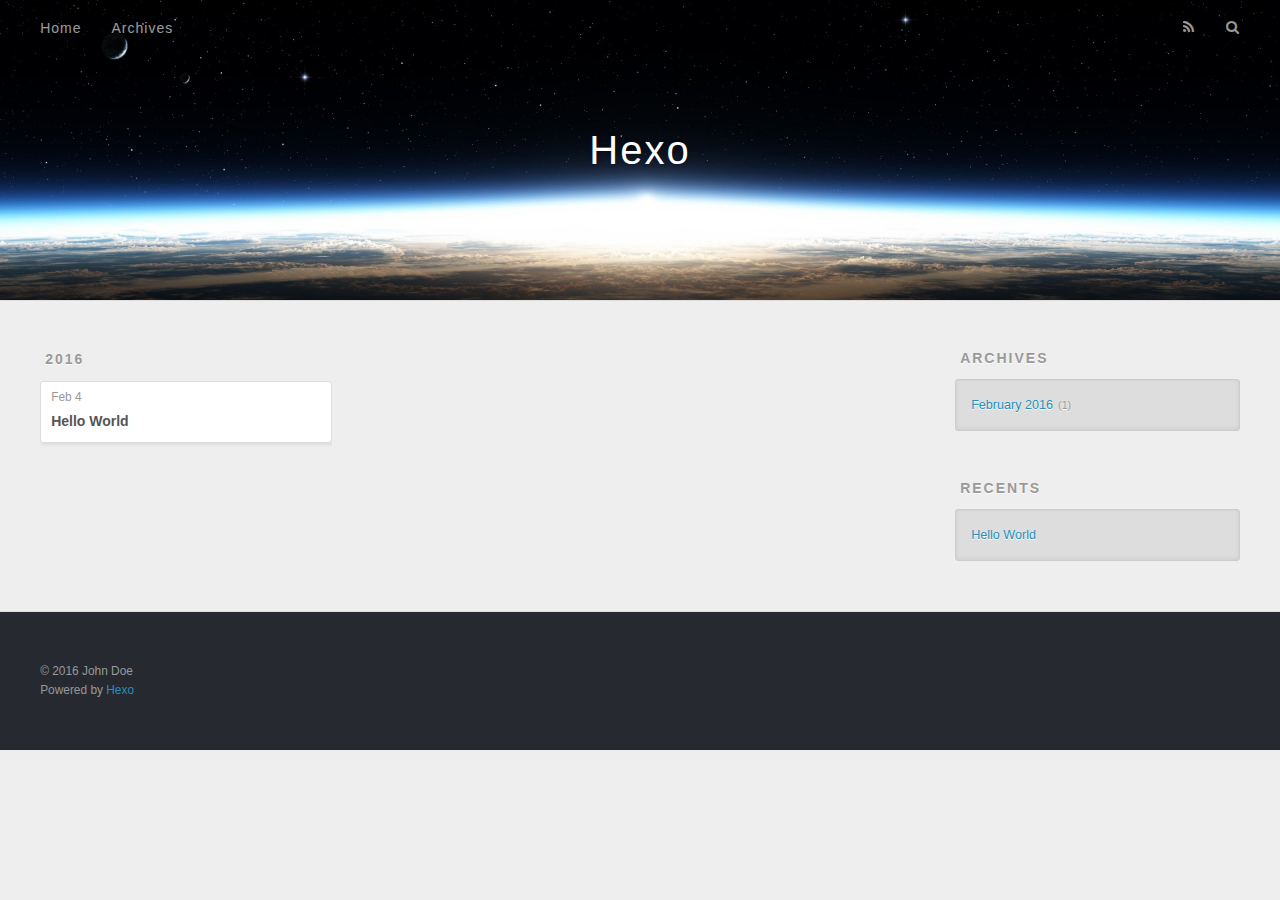
==== archives/index.html @ b9c231eb "Site updated: 2016-02-04 14:04:32" ====
<!DOCTYPE html>
<html>
<head>
  <meta charset="utf-8">
  
  <title>Archives | Hexo</title>
  <meta name="viewport" content="width=device-width, initial-scale=1, maximum-scale=1">
  <meta name="description">
<meta property="og:type" content="website">
<meta property="og:title" content="Hexo">
<meta property="og:url" content="http://yoursite.com/archives/index.html">
<meta property="og:site_name" content="Hexo">
<meta property="og:description">
<meta name="twitter:card" content="summary">
<meta name="twitter:title" content="Hexo">
<meta name="twitter:description">
  
    <link rel="alternative" href="/atom.xml" title="Hexo" type="application/atom+xml">
  
  
    <link rel="icon" href="/favicon.png">
  
  <link href="//fonts.googleapis.com/css?family=Source+Code+Pro" rel="stylesheet" type="text/css">
  <link rel="stylesheet" href="/css/style.css" type="text/css">
  

</head>
<body>
  <div id="container">
    <div id="wrap">
      <header id="header">
  <div id="banner"></div>
  <div id="header-outer" class="outer">
    <div id="header-title" class="inner">
      <h1 id="logo-wrap">
        <a href="/" id="logo">Hexo</a>
      </h1>
      
    </div>
    <div id="header-inner" class="inner">
      <nav id="main-nav">
        <a id="main-nav-toggle" class="nav-icon"></a>
        
          <a class="main-nav-link" href="/">Home</a>
        
          <a class="main-nav-link" href="/archives">Archives</a>
        
      </nav>
      <nav id="sub-nav">
        
          <a id="nav-rss-link" class="nav-icon" href="/atom.xml" title="RSS Feed"></a>
        
        <a id="nav-search-btn" class="nav-icon" title="Search"></a>
      </nav>
      <div id="search-form-wrap">
        <form action="//google.com/search" method="get" accept-charset="UTF-8" class="search-form"><input type="search" name="q" results="0" class="search-form-input" placeholder="Search"><button type="submit" class="search-form-submit">&#xF002;</button><input type="hidden" name="sitesearch" value="http://yoursite.com"></form>
      </div>
    </div>
  </div>
</header>
      <div class="outer">
        <section id="main">
  
  
    
    
      
      
      <section class="archives-wrap">
        <div class="archive-year-wrap">
          <a href="/archives/2016" class="archive-year">2016</a>
        </div>
        <div class="archives">
    
    <article class="archive-article archive-type-post">
  <div class="archive-article-inner">
    <header class="archive-article-header">
      <a href="/2016/02/04/hello-world/" class="archive-article-date">
  <time datetime="2016-02-04T02:31:21.752Z" itemprop="datePublished">Feb 4</time>
</a>
      
  
    <h1 itemprop="name">
      <a class="archive-article-title" href="/2016/02/04/hello-world/">Hello World</a>
    </h1>
  

    </header>
  </div>
</article>
  
  
    </div></section>
  
</section>
        
          <aside id="sidebar">
  
    
  
    
  
    
  
    
  <div class="widget-wrap">
    <h3 class="widget-title">Archives</h3>
    <div class="widget">
      <ul class="archive-list"><li class="archive-list-item"><a class="archive-list-link" href="/archives/2016/02/">February 2016</a><span class="archive-list-count">1</span></li></ul>
    </div>
  </div>

  
    
  <div class="widget-wrap">
    <h3 class="widget-title">Recents</h3>
    <div class="widget">
      <ul>
        
          <li>
            <a href="/2016/02/04/hello-world/">Hello World</a>
          </li>
        
      </ul>
    </div>
  </div>

  
</aside>
        
      </div>
      <footer id="footer">
  
  <div class="outer">
    <div id="footer-info" class="inner">
      &copy; 2016 John Doe<br>
      Powered by <a href="http://hexo.io/" target="_blank">Hexo</a>
    </div>
  </div>
</footer>
    </div>
    <nav id="mobile-nav">
  
    <a href="/" class="mobile-nav-link">Home</a>
  
    <a href="/archives" class="mobile-nav-link">Archives</a>
  
</nav>
    

<script src="//ajax.googleapis.com/ajax/libs/jquery/2.0.3/jquery.min.js"></script>


  <link rel="stylesheet" href="/fancybox/jquery.fancybox.css" type="text/css">
  <script src="/fancybox/jquery.fancybox.pack.js" type="text/javascript"></script>


<script src="/js/script.js" type="text/javascript"></script>

  </div>
</body>
</html>
---- css/style.css ----
body {
  width: 100%;
}
body:before,
body:after {
  content: "";
  display: table;
}
body:after {
  clear: both;
}
html,
body,
div,
span,
applet,
object,
iframe,
h1,
h2,
h3,
h4,
h5,
h6,
p,
blockquote,
pre,
a,
abbr,
acronym,
address,
big,
cite,
code,
del,
dfn,
em,
img,
ins,
kbd,
q,
s,
samp,
small,
strike,
strong,
sub,
sup,
tt,
var,
dl,
dt,
dd,
ol,
ul,
li,
fieldset,
form,
label,
legend,
table,
caption,
tbody,
tfoot,
thead,
tr,
th,
td {
  margin: 0;
  padding: 0;
  border: 0;
  outline: 0;
  font-weight: inherit;
  font-style: inherit;
  font-family: inherit;
  font-size: 100%;
  vertical-align: baseline;
}
body {
  line-height: 1;
  color: #000;
  background: #fff;
}
ol,
ul {
  list-style: none;
}
table {
  border-collapse: separate;
  border-spacing: 0;
  vertical-align: middle;
}
caption,
th,
td {
  text-align: left;
  font-weight: normal;
  vertical-align: middle;
}
a img {
  border: none;
}
input,
button {
  margin: 0;
  padding: 0;
}
input::-moz-focus-inner,
button::-moz-focus-inner {
  border: 0;
  padding: 0;
}
@font-face {
  font-family: FontAwesome;
  font-style: normal;
  font-weight: normal;
  src: url("fonts/fontawesome-webfont.eot?v=#4.0.3");
  src: url("fonts/fontawesome-webfont.eot?#iefix&v=#4.0.3") format("embedded-opentype"), url("fonts/fontawesome-webfont.woff?v=#4.0.3") format("woff"), url("fonts/fontawesome-webfont.ttf?v=#4.0.3") format("truetype"), url("fonts/fontawesome-webfont.svg#fontawesomeregular?v=#4.0.3") format("svg");
}
html,
body,
#container {
  height: 100%;
}
body {
  background: #eee;
  font: 14px "Helvetica Neue", Helvetica, Arial, sans-serif;
  -webkit-text-size-adjust: 100%;
}
.outer {
  max-width: 1220px;
  margin: 0 auto;
  padding: 0 20px;
}
.outer:before,
.outer:after {
  content: "";
  display: table;
}
.outer:after {
  clear: both;
}
.inner {
  display: inline;
  float: left;
  width: 98.33333333333333%;
  margin: 0 0.833333333333333%;
}
.left,
.alignleft {
  float: left;
}
.right,
.alignright {
  float: right;
}
.clear {
  clear: both;
}
#container {
  position: relative;
}
.mobile-nav-on {
  overflow: hidden;
}
#wrap {
  height: 100%;
  width: 100%;
  position: absolute;
  top: 0;
  left: 0;
  -webkit-transition: 0.2s ease-out;
  -moz-transition: 0.2s ease-out;
  -ms-transition: 0.2s ease-out;
  transition: 0.2s ease-out;
  z-index: 1;
  background: #eee;
}
.mobile-nav-on #wrap {
  left: 280px;
}
@media screen and (min-width: 768px) {
  #main {
    display: inline;
    float: left;
    width: 73.33333333333333%;
    margin: 0 0.833333333333333%;
  }
}
.article-date,
.article-category-link,
.archive-year,
.widget-title {
  text-decoration: none;
  text-transform: uppercase;
  letter-spacing: 2px;
  color: #999;
  margin-bottom: 1em;
  margin-left: 5px;
  line-height: 1em;
  text-shadow: 0 1px #fff;
  font-weight: bold;
}
.article-inner,
.archive-article-inner {
  background: #fff;
  -webkit-box-shadow: 1px 2px 3px #ddd;
  box-shadow: 1px 2px 3px #ddd;
  border: 1px solid #ddd;
  -webkit-border-radius: 3px;
  border-radius: 3px;
}
.article-entry h1,
.widget h1 {
  font-size: 2em;
}
.article-entry h2,
.widget h2 {
  font-size: 1.5em;
}
.article-entry h3,
.widget h3 {
  font-size: 1.3em;
}
.article-entry h4,
.widget h4 {
  font-size: 1.2em;
}
.article-entry h5,
.widget h5 {
  font-size: 1em;
}
.article-entry h6,
.widget h6 {
  font-size: 1em;
  color: #999;
}
.article-entry hr,
.widget hr {
  border: 1px dashed #ddd;
}
.article-entry strong,
.widget strong {
  font-weight: bold;
}
.article-entry em,
.widget em,
.article-entry cite,
.widget cite {
  font-style: italic;
}
.article-entry sup,
.widget sup,
.article-entry sub,
.widget sub {
  font-size: 0.75em;
  line-height: 0;
  position: relative;
  vertical-align: baseline;
}
.article-entry sup,
.widget sup {
  top: -0.5em;
}
.article-entry sub,
.widget sub {
  bottom: -0.2em;
}
.article-entry small,
.widget small {
  font-size: 0.85em;
}
.article-entry acronym,
.widget acronym,
.article-entry abbr,
.widget abbr {
  border-bottom: 1px dotted;
}
.article-entry ul,
.widget ul,
.article-entry ol,
.widget ol,
.article-entry dl,
.widget dl {
  margin: 0 20px;
  line-height: 1.6em;
}
.article-entry ul ul,
.widget ul ul,
.article-entry ol ul,
.widget ol ul,
.article-entry ul ol,
.widget ul ol,
.article-entry ol ol,
.widget ol ol {
  margin-top: 0;
  margin-bottom: 0;
}
.article-entry ul,
.widget ul {
  list-style: disc;
}
.article-entry ol,
.widget ol {
  list-style: decimal;
}
.article-entry dt,
.widget dt {
  font-weight: bold;
}
#header {
  height: 300px;
  position: relative;
  border-bottom: 1px solid #ddd;
}
#header:before,
#header:after {
  content: "";
  position: absolute;
  left: 0;
  right: 0;
  height: 40px;
}
#header:before {
  top: 0;
  background: -webkit-linear-gradient(rgba(0,0,0,0.2), transparent);
  background: -moz-linear-gradient(rgba(0,0,0,0.2), transparent);
  background: -ms-linear-gradient(rgba(0,0,0,0.2), transparent);
  background: linear-gradient(rgba(0,0,0,0.2), transparent);
}
#header:after {
  bottom: 0;
  background: -webkit-linear-gradient(transparent, rgba(0,0,0,0.2));
  background: -moz-linear-gradient(transparent, rgba(0,0,0,0.2));
  background: -ms-linear-gradient(transparent, rgba(0,0,0,0.2));
  background: linear-gradient(transparent, rgba(0,0,0,0.2));
}
#header-outer {
  height: 100%;
  position: relative;
}
#header-inner {
  position: relative;
  overflow: hidden;
}
#banner {
  position: absolute;
  top: 0;
  left: 0;
  width: 100%;
  height: 100%;
  background: url("images/banner.jpg") center #000;
  -webkit-background-size: cover;
  -moz-background-size: cover;
  background-size: cover;
  z-index: -1;
}
#header-title {
  text-align: center;
  height: 40px;
  position: absolute;
  top: 50%;
  left: 0;
  margin-top: -20px;
}
#logo,
#subtitle {
  text-decoration: none;
  color: #fff;
  font-weight: 300;
  text-shadow: 0 1px 4px rgba(0,0,0,0.3);
}
#logo {
  font-size: 40px;
  line-height: 40px;
  letter-spacing: 2px;
}
#subtitle {
  font-size: 16px;
  line-height: 16px;
  letter-spacing: 1px;
}
#subtitle-wrap {
  margin-top: 16px;
}
#main-nav {
  float: left;
  margin-left: -15px;
}
.nav-icon,
.main-nav-link {
  float: left;
  color: #fff;
  opacity: 0.6;
  text-decoration: none;
  text-shadow: 0 1px rgba(0,0,0,0.2);
  -webkit-transition: opacity 0.2s;
  -moz-transition: opacity 0.2s;
  -ms-transition: opacity 0.2s;
  transition: opacity 0.2s;
  display: block;
  padding: 20px 15px;
}
.nav-icon:hover,
.main-nav-link:hover {
  opacity: 1;
}
.nav-icon {
  font-family: FontAwesome;
  text-align: center;
  font-size: 14px;
  width: 14px;
  height: 14px;
  padding: 20px 15px;
  position: relative;
  cursor: pointer;
}
.main-nav-link {
  font-weight: 300;
  letter-spacing: 1px;
}
@media screen and (max-width: 479px) {
  .main-nav-link {
    display: none;
  }
}
#main-nav-toggle {
  display: none;
}
#main-nav-toggle:before {
  content: "\f0c9";
}
@media screen and (max-width: 479px) {
  #main-nav-toggle {
    display: block;
  }
}
#sub-nav {
  float: right;
  margin-right: -15px;
}
#nav-rss-link:before {
  content: "\f09e";
}
#nav-search-btn:before {
  content: "\f002";
}
#search-form-wrap {
  position: absolute;
  top: 15px;
  width: 150px;
  height: 30px;
  right: -150px;
  opacity: 0;
  -webkit-transition: 0.2s ease-out;
  -moz-transition: 0.2s ease-out;
  -ms-transition: 0.2s ease-out;
  transition: 0.2s ease-out;
}
#search-form-wrap.on {
  opacity: 1;
  right: 0;
}
@media screen and (max-width: 479px) {
  #search-form-wrap {
    width: 100%;
    right: -100%;
  }
}
.search-form {
  position: absolute;
  top: 0;
  left: 0;
  right: 0;
  background: #fff;
  padding: 5px 15px;
  -webkit-border-radius: 15px;
  border-radius: 15px;
  -webkit-box-shadow: 0 0 10px rgba(0,0,0,0.3);
  box-shadow: 0 0 10px rgba(0,0,0,0.3);
}
.search-form-input {
  border: none;
  background: none;
  color: #555;
  width: 100%;
  font: 13px "Helvetica Neue", Helvetica, Arial, sans-serif;
  outline: none;
}
.search-form-input::-webkit-search-results-decoration,
.search-form-input::-webkit-search-cancel-button {
  -webkit-appearance: none;
}
.search-form-submit {
  position: absolute;
  top: 50%;
  right: 10px;
  margin-top: -7px;
  font: 13px FontAwesome;
  border: none;
  background: none;
  color: #bbb;
  cursor: pointer;
}
.search-form-submit:hover,
.search-form-submit:focus {
  color: #777;
}
.article {
  margin: 50px 0;
}
.article-inner {
  overflow: hidden;
}
.article-meta:before,
.article-meta:after {
  content: "";
  display: table;
}
.article-meta:after {
  clear: both;
}
.article-date {
  float: left;
}
.article-category {
  float: left;
  line-height: 1em;
  color: #ccc;
  text-shadow: 0 1px #fff;
  margin-left: 8px;
}
.article-category:before {
  content: "\2022";
}
.article-category-link {
  margin: 0 12px 1em;
}
.article-header {
  padding: 20px 20px 0;
}
.article-title {
  text-decoration: none;
  font-size: 2em;
  font-weight: bold;
  color: #555;
  line-height: 1.1em;
  -webkit-transition: color 0.2s;
  -moz-transition: color 0.2s;
  -ms-transition: color 0.2s;
  transition: color 0.2s;
}
a.article-title:hover {
  color: #258fb8;
}
.article-entry {
  color: #555;
  padding: 0 20px;
}
.article-entry:before,
.article-entry:after {
  content: "";
  display: table;
}
.article-entry:after {
  clear: both;
}
.article-entry p,
.article-entry table {
  line-height: 1.6em;
  margin: 1.6em 0;
}
.article-entry h1,
.article-entry h2,
.article-entry h3,
.article-entry h4,
.article-entry h5,
.article-entry h6 {
  font-weight: bold;
}
.article-entry h1,
.article-entry h2,
.article-entry h3,
.article-entry h4,
.article-entry h5,
.article-entry h6 {
  line-height: 1.1em;
  margin: 1.1em 0;
}
.article-entry a {
  color: #258fb8;
  text-decoration: none;
}
.article-entry a:hover {
  text-decoration: underline;
}
.article-entry ul,
.article-entry ol,
.article-entry dl {
  margin-top: 1.6em;
  margin-bottom: 1.6em;
}
.article-entry img,
.article-entry video {
  max-width: 100%;
  height: auto;
  display: block;
  margin: auto;
}
.article-entry iframe {
  border: none;
}
.article-entry table {
  width: 100%;
  border-collapse: collapse;
  border-spacing: 0;
}
.article-entry th {
  font-weight: bold;
  border-bottom: 3px solid #ddd;
  padding-bottom: 0.5em;
}
.article-entry td {
  border-bottom: 1px solid #ddd;
  padding: 10px 0;
}
.article-entry blockquote {
  font-family: Georgia, "Times New Roman", serif;
  font-size: 1.4em;
  margin: 1.6em 20px;
  text-align: center;
}
.article-entry blockquote footer {
  font-size: 14px;
  margin: 1.6em 0;
  font-family: "Helvetica Neue", Helvetica, Arial, sans-serif;
}
.article-entry blockquote footer cite:before {
  content: "—";
  padding: 0 0.5em;
}
.article-entry .pullquote {
  text-align: left;
  width: 45%;
  margin: 0;
}
.article-entry .pullquote.left {
  margin-left: 0.5em;
  margin-right: 1em;
}
.article-entry .pullquote.right {
  margin-right: 0.5em;
  margin-left: 1em;
}
.article-entry .caption {
  color: #999;
  display: block;
  font-size: 0.9em;
  margin-top: 0.5em;
  position: relative;
  text-align: center;
}
.article-entry .video-container {
  position: relative;
  padding-top: 56.25%;
  height: 0;
  overflow: hidden;
}
.article-entry .video-container iframe,
.article-entry .video-container object,
.article-entry .video-container embed {
  position: absolute;
  top: 0;
  left: 0;
  width: 100%;
  height: 100%;
  margin-top: 0;
}
.article-more-link a {
  display: inline-block;
  line-height: 1em;
  padding: 6px 15px;
  -webkit-border-radius: 15px;
  border-radius: 15px;
  background: #eee;
  color: #999;
  text-shadow: 0 1px #fff;
  text-decoration: none;
}
.article-more-link a:hover {
  background: #258fb8;
  color: #fff;
  text-decoration: none;
  text-shadow: 0 1px #1e7293;
}
.article-footer {
  font-size: 0.85em;
  line-height: 1.6em;
  border-top: 1px solid #ddd;
  padding-top: 1.6em;
  margin: 0 20px 20px;
}
.article-footer:before,
.article-footer:after {
  content: "";
  display: table;
}
.article-footer:after {
  clear: both;
}
.article-footer a {
  color: #999;
  text-decoration: none;
}
.article-footer a:hover {
  color: #555;
}
.article-tag-list-item {
  float: left;
  margin-right: 10px;
}
.article-tag-list-link:before {
  content: "#";
}
.article-comment-link {
  float: right;
}
.article-comment-link:before {
  content: "\f075";
  font-family: FontAwesome;
  padding-right: 8px;
}
.article-share-link {
  cursor: pointer;
  float: right;
  margin-left: 20px;
}
.article-share-link:before {
  content: "\f064";
  font-family: FontAwesome;
  padding-right: 6px;
}
#article-nav {
  position: relative;
}
#article-nav:before,
#article-nav:after {
  content: "";
  display: table;
}
#article-nav:after {
  clear: both;
}
@media screen and (min-width: 768px) {
  #article-nav {
    margin: 50px 0;
  }
  #article-nav:before {
    width: 8px;
    height: 8px;
    position: absolute;
    top: 50%;
    left: 50%;
    margin-top: -4px;
    margin-left: -4px;
    content: "";
    -webkit-border-radius: 50%;
    border-radius: 50%;
    background: #ddd;
    -webkit-box-shadow: 0 1px 2px #fff;
    box-shadow: 0 1px 2px #fff;
  }
}
.article-nav-link-wrap {
  text-decoration: none;
  text-shadow: 0 1px #fff;
  color: #999;
  -webkit-box-sizing: border-box;
  -moz-box-sizing: border-box;
  box-sizing: border-box;
  margin-top: 50px;
  text-align: center;
  display: block;
}
.article-nav-link-wrap:hover {
  color: #555;
}
@media screen and (min-width: 768px) {
  .article-nav-link-wrap {
    width: 50%;
    margin-top: 0;
  }
}
@media screen and (min-width: 768px) {
  #article-nav-newer {
    float: left;
    text-align: right;
    padding-right: 20px;
  }
}
@media screen and (min-width: 768px) {
  #article-nav-older {
    float: right;
    text-align: left;
    padding-left: 20px;
  }
}
.article-nav-caption {
  text-transform: uppercase;
  letter-spacing: 2px;
  color: #ddd;
  line-height: 1em;
  font-weight: bold;
}
#article-nav-newer .article-nav-caption {
  margin-right: -2px;
}
.article-nav-title {
  font-size: 0.85em;
  line-height: 1.6em;
  margin-top: 0.5em;
}
.article-share-box {
  position: absolute;
  display: none;
  background: #fff;
  -webkit-box-shadow: 1px 2px 10px rgba(0,0,0,0.2);
  box-shadow: 1px 2px 10px rgba(0,0,0,0.2);
  -webkit-border-radius: 3px;
  border-radius: 3px;
  margin-left: -145px;
  overflow: hidden;
  z-index: 1;
}
.article-share-box.on {
  display: block;
}
.article-share-input {
  width: 100%;
  background: none;
  -webkit-box-sizing: border-box;
  -moz-box-sizing: border-box;
  box-sizing: border-box;
  font: 14px "Helvetica Neue", Helvetica, Arial, sans-serif;
  padding: 0 15px;
  color: #555;
  outline: none;
  border: 1px solid #ddd;
  -webkit-border-radius: 3px 3px 0 0;
  border-radius: 3px 3px 0 0;
  height: 36px;
  line-height: 36px;
}
.article-share-links {
  background: #eee;
}
.article-share-links:before,
.article-share-links:after {
  content: "";
  display: table;
}
.article-share-links:after {
  clear: both;
}
.article-share-twitter,
.article-share-facebook,
.article-share-pinterest,
.article-share-google {
  width: 50px;
  height: 36px;
  display: block;
  float: left;
  position: relative;
  color: #999;
  text-shadow: 0 1px #fff;
}
.article-share-twitter:before,
.article-share-facebook:before,
.article-share-pinterest:before,
.article-share-google:before {
  font-size: 20px;
  font-family: FontAwesome;
  width: 20px;
  height: 20px;
  position: absolute;
  top: 50%;
  left: 50%;
  margin-top: -10px;
  margin-left: -10px;
  text-align: center;
}
.article-share-twitter:hover,
.article-share-facebook:hover,
.article-share-pinterest:hover,
.article-share-google:hover {
  color: #fff;
}
.article-share-twitter:before {
  content: "\f099";
}
.article-share-twitter:hover {
  background: #00aced;
  text-shadow: 0 1px #008abe;
}
.article-share-facebook:before {
  content: "\f09a";
}
.article-share-facebook:hover {
  background: #3b5998;
  text-shadow: 0 1px #2f477a;
}
.article-share-pinterest:before {
  content: "\f0d2";
}
.article-share-pinterest:hover {
  background: #cb2027;
  text-shadow: 0 1px #a21a1f;
}
.article-share-google:before {
  content: "\f0d5";
}
.article-share-google:hover {
  background: #dd4b39;
  text-shadow: 0 1px #be3221;
}
.article-gallery {
  background: #000;
  position: relative;
}
.article-gallery-photos {
  position: relative;
  overflow: hidden;
}
.article-gallery-img {
  display: none;
  max-width: 100%;
}
.article-gallery-img:first-child {
  display: block;
}
.article-gallery-img.loaded {
  position: absolute;
  display: block;
}
.article-gallery-img img {
  display: block;
  max-width: 100%;
  margin: 0 auto;
}
#comments {
  background: #fff;
  -webkit-box-shadow: 1px 2px 3px #ddd;
  box-shadow: 1px 2px 3px #ddd;
  padding: 20px;
  border: 1px solid #ddd;
  -webkit-border-radius: 3px;
  border-radius: 3px;
  margin: 50px 0;
}
#comments a {
  color: #258fb8;
}
.archives-wrap {
  margin: 50px 0;
}
.archives:before,
.archives:after {
  content: "";
  display: table;
}
.archives:after {
  clear: both;
}
.archive-year-wrap {
  margin-bottom: 1em;
}
.archives {
  -webkit-column-gap: 10px;
  -moz-column-gap: 10px;
  column-gap: 10px;
}
@media screen and (min-width: 480px) and (max-width: 767px) {
  .archives {
    -webkit-column-count: 2;
    -moz-column-count: 2;
    column-count: 2;
  }
}
@media screen and (min-width: 768px) {
  .archives {
    -webkit-column-count: 3;
    -moz-column-count: 3;
    column-count: 3;
  }
}
.archive-article {
  -webkit-column-break-inside: avoid;
  page-break-inside: avoid;
  overflow: hidden;
  break-inside: avoid-column;
}
.archive-article-inner {
  padding: 10px;
  margin-bottom: 15px;
}
.archive-article-title {
  text-decoration: none;
  font-weight: bold;
  color: #555;
  -webkit-transition: color 0.2s;
  -moz-transition: color 0.2s;
  -ms-transition: color 0.2s;
  transition: color 0.2s;
  line-height: 1.6em;
}
.archive-article-title:hover {
  color: #258fb8;
}
.archive-article-footer {
  margin-top: 1em;
}
.archive-article-date {
  color: #999;
  text-decoration: none;
  font-size: 0.85em;
  line-height: 1em;
  margin-bottom: 0.5em;
  display: block;
}
#page-nav {
  margin: 50px auto;
  background: #fff;
  -webkit-box-shadow: 1px 2px 3px #ddd;
  box-shadow: 1px 2px 3px #ddd;
  border: 1px solid #ddd;
  -webkit-border-radius: 3px;
  border-radius: 3px;
  text-align: center;
  color: #999;
  overflow: hidden;
}
#page-nav:before,
#page-nav:after {
  content: "";
  display: table;
}
#page-nav:after {
  clear: both;
}
#page-nav a,
#page-nav span {
  padding: 10px 20px;
  line-height: 1;
  height: 2ex;
}
#page-nav a {
  color: #999;
  text-decoration: none;
}
#page-nav a:hover {
  background: #999;
  color: #fff;
}
#page-nav .prev {
  float: left;
}
#page-nav .next {
  float: right;
}
#page-nav .page-number {
  display: inline-block;
}
@media screen and (max-width: 479px) {
  #page-nav .page-number {
    display: none;
  }
}
#page-nav .current {
  color: #555;
  font-weight: bold;
}
#page-nav .space {
  color: #ddd;
}
#footer {
  background: #262a30;
  padding: 50px 0;
  border-top: 1px solid #ddd;
  color: #999;
}
#footer a {
  color: #258fb8;
  text-decoration: none;
}
#footer a:hover {
  text-decoration: underline;
}
#footer-info {
  line-height: 1.6em;
  font-size: 0.85em;
}
.article-entry pre,
.article-entry .highlight {
  background: #2d2d2d;
  margin: 0 -20px;
  padding: 15px 20px;
  border-style: solid;
  border-color: #ddd;
  border-width: 1px 0;
  overflow: auto;
  color: #ccc;
  line-height: 22.400000000000002px;
}
.article-entry .highlight .gutter pre,
.article-entry .gist .gist-file .gist-data .line-numbers {
  color: #666;
  font-size: 0.85em;
}
.article-entry pre,
.article-entry code {
  font-family: "Source Code Pro", Consolas, Monaco, Menlo, Consolas, monospace;
}
.article-entry code {
  background: #eee;
  text-shadow: 0 1px #fff;
  padding: 0 0.3em;
}
.article-entry pre code {
  background: none;
  text-shadow: none;
  padding: 0;
}
.article-entry .highlight pre {
  border: none;
  margin: 0;
  padding: 0;
}
.article-entry .highlight table {
  margin: 0;
  width: auto;
}
.article-entry .highlight td {
  border: none;
  padding: 0;
}
.article-entry .highlight figcaption {
  font-size: 0.85em;
  color: #999;
  line-height: 1em;
  margin-bottom: 1em;
}
.article-entry .highlight figcaption:before,
.article-entry .highlight figcaption:after {
  content: "";
  display: table;
}
.article-entry .highlight figcaption:after {
  clear: both;
}
.article-entry .highlight figcaption a {
  float: right;
}
.article-entry .highlight .gutter pre {
  text-align: right;
  padding-right: 20px;
}
.article-entry .highlight .line {
  height: 22.400000000000002px;
}
.article-entry .gist {
  margin: 0 -20px;
  border-style: solid;
  border-color: #ddd;
  border-width: 1px 0;
  background: #2d2d2d;
  padding: 15px 20px 15px 0;
}
.article-entry .gist .gist-file {
  border: none;
  font-family: "Source Code Pro", Consolas, Monaco, Menlo, Consolas, monospace;
  margin: 0;
}
.article-entry .gist .gist-file .gist-data {
  background: none;
  border: none;
}
.article-entry .gist .gist-file .gist-data .line-numbers {
  background: none;
  border: none;
  padding: 0 20px 0 0;
}
.article-entry .gist .gist-file .gist-data .line-data {
  padding: 0 !important;
}
.article-entry .gist .gist-file .highlight {
  margin: 0;
  padding: 0;
  border: none;
}
.article-entry .gist .gist-file .gist-meta {
  background: #2d2d2d;
  color: #999;
  font: 0.85em "Helvetica Neue", Helvetica, Arial, sans-serif;
  text-shadow: 0 0;
  padding: 0;
  margin-top: 1em;
  margin-left: 20px;
}
.article-entry .gist .gist-file .gist-meta a {
  color: #258fb8;
  font-weight: normal;
}
.article-entry .gist .gist-file .gist-meta a:hover {
  text-decoration: underline;
}
pre .comment,
pre .title {
  color: #999;
}
pre .variable,
pre .attribute,
pre .tag,
pre .regexp,
pre .ruby .constant,
pre .xml .tag .title,
pre .xml .pi,
pre .xml .doctype,
pre .html .doctype,
pre .css .id,
pre .css .class,
pre .css .pseudo {
  color: #f2777a;
}
pre .number,
pre .preprocessor,
pre .built_in,
pre .literal,
pre .params,
pre .constant {
  color: #f99157;
}
pre .class,
pre .ruby .class .title,
pre .css .rules .attribute {
  color: #9c9;
}
pre .string,
pre .value,
pre .inheritance,
pre .header,
pre .ruby .symbol,
pre .xml .cdata {
  color: #9c9;
}
pre .css .hexcolor {
  color: #6cc;
}
pre .function,
pre .python .decorator,
pre .python .title,
pre .ruby .function .title,
pre .ruby .title .keyword,
pre .perl .sub,
pre .javascript .title,
pre .coffeescript .title {
  color: #69c;
}
pre .keyword,
pre .javascript .function {
  color: #c9c;
}
@media screen and (max-width: 479px) {
  #mobile-nav {
    position: absolute;
    top: 0;
    left: 0;
    width: 280px;
    height: 100%;
    background: #191919;
    border-right: 1px solid #fff;
  }
}
@media screen and (max-width: 479px) {
  .mobile-nav-link {
    display: block;
    color: #999;
    text-decoration: none;
    padding: 15px 20px;
    font-weight: bold;
  }
  .mobile-nav-link:hover {
    color: #fff;
  }
}
@media screen and (min-width: 768px) {
  #sidebar {
    display: inline;
    float: left;
    width: 23.333333333333332%;
    margin: 0 0.833333333333333%;
  }
}
.widget-wrap {
  margin: 50px 0;
}
.widget {
  color: #777;
  text-shadow: 0 1px #fff;
  background: #ddd;
  -webkit-box-shadow: 0 -1px 4px #ccc inset;
  box-shadow: 0 -1px 4px #ccc inset;
  border: 1px solid #ccc;
  padding: 15px;
  -webkit-border-radius: 3px;
  border-radius: 3px;
}
.widget a {
  color: #258fb8;
  text-decoration: none;
}
.widget a:hover {
  text-decoration: underline;
}
.widget ul ul,
.widget ol ul,
.widget dl ul,
.widget ul ol,
.widget ol ol,
.widget dl ol,
.widget ul dl,
.widget ol dl,
.widget dl dl {
  margin-left: 15px;
  list-style: disc;
}
.widget {
  line-height: 1.6em;
  word-wrap: break-word;
  font-size: 0.9em;
}
.widget ul,
.widget ol {
  list-style: none;
  margin: 0;
}
.widget ul ul,
.widget ol ul,
.widget ul ol,
.widget ol ol {
  margin: 0 20px;
}
.widget ul ul,
.widget ol ul {
  list-style: disc;
}
.widget ul ol,
.widget ol ol {
  list-style: decimal;
}
.category-list-count,
.tag-list-count,
.archive-list-count {
  padding-left: 5px;
  color: #999;
  font-size: 0.85em;
}
.category-list-count:before,
.tag-list-count:before,
.archive-list-count:before {
  content: "(";
}
.category-list-count:after,
.tag-list-count:after,
.archive-list-count:after {
  content: ")";
}
.tagcloud a {
  margin-right: 5px;
  display: inline-block;
}
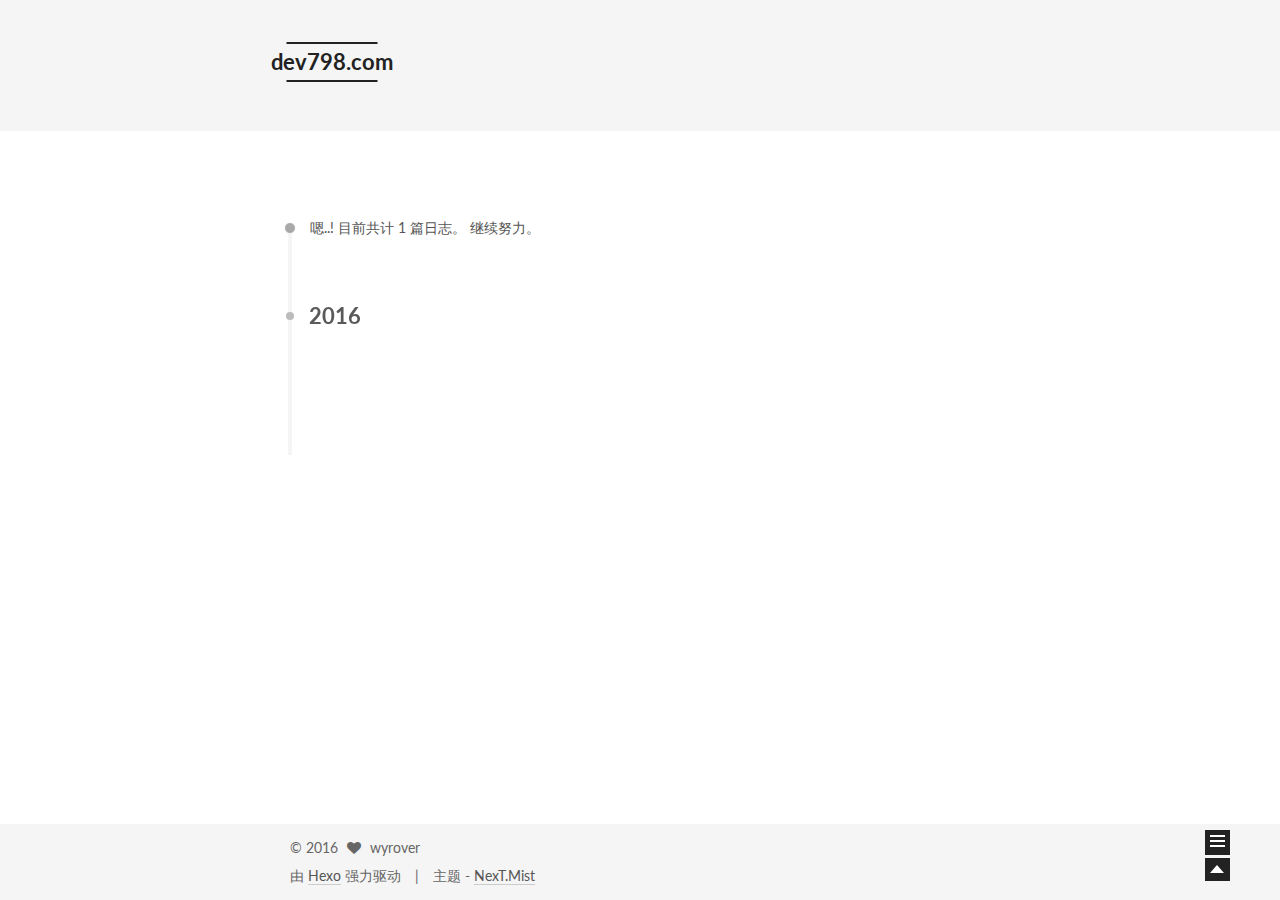
==== commit bc40b59c: "Site updated: 2016-02-04 15:39:41" ====
--- a/archives/index.html
+++ b/archives/index.html
@@ -1,162 +1,432 @@
-<!DOCTYPE html>
-<html>
+<!doctype html>
+
+
+
+  
+
+
+<html class="theme-next mist use-motion">
 <head>
-  <meta charset="utf-8">
-  
-  <title>Archives | Hexo</title>
-  <meta name="viewport" content="width=device-width, initial-scale=1, maximum-scale=1">
-  <meta name="description">
+  <meta charset="UTF-8"/>
+<meta http-equiv="X-UA-Compatible" content="IE=edge,chrome=1" />
+<meta name="viewport" content="width=device-width, initial-scale=1, maximum-scale=1"/>
+
+
+
+<meta http-equiv="Cache-Control" content="no-transform" />
+<meta http-equiv="Cache-Control" content="no-siteapp" />
+
+
+
+
+
+
+
+
+
+
+
+
+  <link href="/vendors/fancybox/source/jquery.fancybox.css?v=2.1.5" rel="stylesheet" type="text/css"/>
+
+
+
+
+  <link href="//fonts.googleapis.com/css?family=Lato:300,400,700,400italic&subset=latin,latin-ext" rel="stylesheet" type="text/css">
+
+
+
+<link href="/vendors/font-awesome/css/font-awesome.min.css?v=4.4.0" rel="stylesheet" type="text/css" />
+
+<link href="/css/main.css?v=0.5.0" rel="stylesheet" type="text/css" />
+
+
+  <meta name="keywords" content="Hexo, NexT" />
+
+
+
+
+
+
+
+
+  <link rel="shortcut icon" type="image/x-icon" href="/favicon.ico?v=0.5.0" />
+
+
+
+
+
+
+<meta name="description">
 <meta property="og:type" content="website">
-<meta property="og:title" content="Hexo">
+<meta property="og:title" content="dev798.com">
 <meta property="og:url" content="http://yoursite.com/archives/index.html">
-<meta property="og:site_name" content="Hexo">
+<meta property="og:site_name" content="dev798.com">
 <meta property="og:description">
 <meta name="twitter:card" content="summary">
-<meta name="twitter:title" content="Hexo">
+<meta name="twitter:title" content="dev798.com">
 <meta name="twitter:description">
-  
-    <link rel="alternative" href="/atom.xml" title="Hexo" type="application/atom+xml">
-  
-  
-    <link rel="icon" href="/favicon.png">
-  
-  <link href="//fonts.googleapis.com/css?family=Source+Code+Pro" rel="stylesheet" type="text/css">
-  <link rel="stylesheet" href="/css/style.css" type="text/css">
-  
-
+
+
+
+<script type="text/javascript" id="hexo.configuration">
+  var NexT = window.NexT || {};
+  var CONFIG = {
+    scheme: 'Mist',
+    sidebar: {"position":"right","display":"always"},
+    fancybox: true,
+    motion: true,
+    duoshuo: {
+      userId: 0,
+      author: '博主'
+    }
+  };
+</script>
+
+  <title> 归档 | dev798.com </title>
 </head>
-<body>
-  <div id="container">
-    <div id="wrap">
-      <header id="header">
-  <div id="banner"></div>
-  <div id="header-outer" class="outer">
-    <div id="header-title" class="inner">
-      <h1 id="logo-wrap">
-        <a href="/" id="logo">Hexo</a>
+
+<body itemscope itemtype="http://schema.org/WebPage" lang="zh-Hans">
+
+  
+
+
+
+
+
+
+
+
+  
+  
+    
+  
+
+  <div class="container one-collumn sidebar-position-right  page-archive  ">
+    <div class="headband"></div>
+
+    <header id="header" class="header" itemscope itemtype="http://schema.org/WPHeader">
+      <div class="header-inner"><div class="site-meta ">
+  
+
+  <div class="custom-logo-site-title">
+    <a href="/"  class="brand" rel="start">
+      <span class="logo-line-before"><i></i></span>
+      <span class="site-title">dev798.com</span>
+      <span class="logo-line-after"><i></i></span>
+    </a>
+  </div>
+  <p class="site-subtitle"></p>
+</div>
+
+<div class="site-nav-toggle">
+  <button>
+    <span class="btn-bar"></span>
+    <span class="btn-bar"></span>
+    <span class="btn-bar"></span>
+  </button>
+</div>
+
+<nav class="site-nav">
+  
+
+  
+    <ul id="menu" class="menu ">
+      
+        
+        <li class="menu-item menu-item-home">
+          <a href="/" rel="section">
+            
+              <i class="menu-item-icon fa fa-home fa-fw"></i> <br />
+            
+            首页
+          </a>
+        </li>
+      
+        
+        <li class="menu-item menu-item-archives">
+          <a href="/archives" rel="section">
+            
+              <i class="menu-item-icon fa fa-archive fa-fw"></i> <br />
+            
+            归档
+          </a>
+        </li>
+      
+        
+        <li class="menu-item menu-item-tags">
+          <a href="/tags" rel="section">
+            
+              <i class="menu-item-icon fa fa-tags fa-fw"></i> <br />
+            
+            标签
+          </a>
+        </li>
+      
+
+      
+      
+      
+    </ul>
+  
+
+  
+</nav>
+
+ </div>
+    </header>
+
+    <main id="main" class="main">
+      <div class="main-inner">
+        <div class="content-wrap">
+          <div id="content" class="content">
+            
+
+  <section id="posts" class="posts-collapse">
+    <span class="archive-move-on"></span>
+
+    <span class="archive-page-counter">
+      
+      
+      
+        
+      
+      嗯..! 目前共计 1 篇日志。 继续努力。
+    </span>
+
+    
+
+      
+      
+      
+
+      
+        
+        <div class="collection-title">
+          <h2 class="archive-year motion-element" id="archive-year-2016">2016</h2>
+        </div>
+      
+      
+
+      
+
+  <article class="post post-type-normal" itemscope itemtype="http://schema.org/Article">
+    <header class="post-header">
+
+      <h1 class="post-title">
+        
+            <a class="post-title-link" href="/2016/02/04/hello-world/" itemprop="url">
+              
+                <span itemprop="name">Hello World</span>
+              
+            </a>
+        
       </h1>
-      
-    </div>
-    <div id="header-inner" class="inner">
-      <nav id="main-nav">
-        <a id="main-nav-toggle" class="nav-icon"></a>
-        
-          <a class="main-nav-link" href="/">Home</a>
-        
-          <a class="main-nav-link" href="/archives">Archives</a>
-        
-      </nav>
-      <nav id="sub-nav">
-        
-          <a id="nav-rss-link" class="nav-icon" href="/atom.xml" title="RSS Feed"></a>
-        
-        <a id="nav-search-btn" class="nav-icon" title="Search"></a>
-      </nav>
-      <div id="search-form-wrap">
-        <form action="//google.com/search" method="get" accept-charset="UTF-8" class="search-form"><input type="search" name="q" results="0" class="search-form-input" placeholder="Search"><button type="submit" class="search-form-submit">&#xF002;</button><input type="hidden" name="sitesearch" value="http://yoursite.com"></form>
+
+      <div class="post-meta">
+        <time class="post-time" itemprop="dateCreated"
+              datetime="2016-02-04T10:31:21+08:00"
+              content="2016-02-04" >
+          02-04
+        </time>
       </div>
+
+    </header>
+  </article>
+
+
+
+    
+
+  </section>
+
+  
+
+
+
+          </div>
+          
+
+
+          
+
+        </div>
+        
+          
+  
+  <div class="sidebar-toggle">
+    <div class="sidebar-toggle-line-wrap">
+      <span class="sidebar-toggle-line sidebar-toggle-line-first"></span>
+      <span class="sidebar-toggle-line sidebar-toggle-line-middle"></span>
+      <span class="sidebar-toggle-line sidebar-toggle-line-last"></span>
     </div>
   </div>
-</header>
-      <div class="outer">
-        <section id="main">
-  
+
+  <aside id="sidebar" class="sidebar">
+    <div class="sidebar-inner">
+
+      
+
+      
+
+      <section class="site-overview sidebar-panel  sidebar-panel-active ">
+        <div class="site-author motion-element" itemprop="author" itemscope itemtype="http://schema.org/Person">
+          <img class="site-author-image" itemprop="image"
+               src="/images/default_avatar.jpg"
+               alt="wyrover" />
+          <p class="site-author-name" itemprop="name">wyrover</p>
+          <p class="site-description motion-element" itemprop="description"></p>
+        </div>
+        <nav class="site-state motion-element">
+          <div class="site-state-item site-state-posts">
+            <a href="/archives">
+              <span class="site-state-item-count">1</span>
+              <span class="site-state-item-name">日志</span>
+            </a>
+          </div>
+          
+          
+
+          
+
+        </nav>
+
+        
+
+        <div class="links-of-author motion-element">
+          
+        </div>
+
+        
+        
+
+        <div class="links-of-author motion-element">
+          
+        </div>
+
+      </section>
+
+      
+
+    </div>
+  </aside>
+
+
+        
+      </div>
+    </main>
+
+    <footer id="footer" class="footer">
+      <div class="footer-inner">
+        <div class="copyright" >
+  
+  &copy; 
+  <span itemprop="copyrightYear">2016</span>
+  <span class="with-love">
+    <i class="fa fa-heart"></i>
+  </span>
+  <span class="author" itemprop="copyrightHolder">wyrover</span>
+</div>
+
+<div class="powered-by">
+  由 <a class="theme-link" href="http://hexo.io">Hexo</a> 强力驱动
+</div>
+
+<div class="theme-info">
+  主题 -
+  <a class="theme-link" href="https://github.com/iissnan/hexo-theme-next">
+    NexT.Mist
+  </a>
+</div>
+
+
+
+      </div>
+    </footer>
+
+    <div class="back-to-top"></div>
+  </div>
+
+  
+
+
+  
+
+
+
+  <script type="text/javascript" src="/vendors/jquery/index.js?v=2.1.3"></script>
+
+  <script type="text/javascript" src="/vendors/fastclick/lib/fastclick.min.js?v=1.0.6"></script>
+
+  <script type="text/javascript" src="/vendors/jquery_lazyload/jquery.lazyload.js?v=1.9.7"></script>
+
+  <script type="text/javascript" src="/vendors/velocity/velocity.min.js"></script>
+
+  <script type="text/javascript" src="/vendors/velocity/velocity.ui.min.js"></script>
+
+  <script type="text/javascript" src="/vendors/fancybox/source/jquery.fancybox.pack.js"></script>
+
+
+  
+
+
+  <script type="text/javascript" src="/js/src/utils.js?v=0.5.0"></script>
+
+  <script type="text/javascript" src="/js/src/motion.js?v=0.5.0"></script>
+
+
+
+  
+  
+
+  
+  
+    <script type="text/javascript" id="motion.page.archive">
+      $('.archive-year').velocity('transition.slideLeftIn');
+    </script>
+  
+
+
+  
+
+
+  <script type="text/javascript" src="/js/src/bootstrap.js?v=0.5.0"></script>
+
+
+
+  
+
   
     
+  
+
+  <script type="text/javascript">
+    var duoshuoQuery = {short_name:"wyrover-github"};
+    (function() {
+      var ds = document.createElement('script');
+      ds.type = 'text/javascript';ds.async = true;
+      ds.id = 'duoshuo-script';
+      ds.src = (document.location.protocol == 'https:' ? 'https:' : 'http:') + '//static.duoshuo.com/embed.js';
+      ds.charset = 'UTF-8';
+      (document.getElementsByTagName('head')[0]
+      || document.getElementsByTagName('body')[0]).appendChild(ds);
+    })();
+  </script>
+
+  
     
-      
-      
-      <section class="archives-wrap">
-        <div class="archive-year-wrap">
-          <a href="/archives/2016" class="archive-year">2016</a>
-        </div>
-        <div class="archives">
-    
-    <article class="archive-article archive-type-post">
-  <div class="archive-article-inner">
-    <header class="archive-article-header">
-      <a href="/2016/02/04/hello-world/" class="archive-article-date">
-  <time datetime="2016-02-04T02:31:21.752Z" itemprop="datePublished">Feb 4</time>
-</a>
-      
-  
-    <h1 itemprop="name">
-      <a class="archive-article-title" href="/2016/02/04/hello-world/">Hello World</a>
-    </h1>
-  
-
-    </header>
-  </div>
-</article>
-  
-  
-    </div></section>
-  
-</section>
-        
-          <aside id="sidebar">
-  
-    
-  
-    
-  
-    
-  
-    
-  <div class="widget-wrap">
-    <h3 class="widget-title">Archives</h3>
-    <div class="widget">
-      <ul class="archive-list"><li class="archive-list-item"><a class="archive-list-link" href="/archives/2016/02/">February 2016</a><span class="archive-list-count">1</span></li></ul>
-    </div>
-  </div>
-
-  
-    
-  <div class="widget-wrap">
-    <h3 class="widget-title">Recents</h3>
-    <div class="widget">
-      <ul>
-        
-          <li>
-            <a href="/2016/02/04/hello-world/">Hello World</a>
-          </li>
-        
-      </ul>
-    </div>
-  </div>
-
-  
-</aside>
-        
-      </div>
-      <footer id="footer">
-  
-  <div class="outer">
-    <div id="footer-info" class="inner">
-      &copy; 2016 John Doe<br>
-      Powered by <a href="http://hexo.io/" target="_blank">Hexo</a>
-    </div>
-  </div>
-</footer>
-    </div>
-    <nav id="mobile-nav">
-  
-    <a href="/" class="mobile-nav-link">Home</a>
-  
-    <a href="/archives" class="mobile-nav-link">Archives</a>
-  
-</nav>
-    
-
-<script src="//ajax.googleapis.com/ajax/libs/jquery/2.0.3/jquery.min.js"></script>
-
-
-  <link rel="stylesheet" href="/fancybox/jquery.fancybox.css" type="text/css">
-  <script src="/fancybox/jquery.fancybox.pack.js" type="text/javascript"></script>
-
-
-<script src="/js/script.js" type="text/javascript"></script>
-
-  </div>
+  
+
+
+
+
+
+  
+  
+
+  
+  
+
+
 </body>
-</html>+</html>
--- a/css/main.css
+++ b/css/main.css
@@ -0,0 +1,2306 @@
+/* normalize.css v3.0.2 | MIT License | git.io/normalize */
+html {
+  font-family: sans-serif; /* 1 */
+  -ms-text-size-adjust: 100%; /* 2 */
+  -webkit-text-size-adjust: 100%; /* 2 */
+}
+body {
+  margin: 0;
+}
+article,
+aside,
+details,
+figcaption,
+figure,
+footer,
+header,
+hgroup,
+main,
+menu,
+nav,
+section,
+summary {
+  display: block;
+}
+audio,
+canvas,
+progress,
+video {
+  display: inline-block; /* 1 */
+  vertical-align: baseline; /* 2 */
+}
+audio:not([controls]) {
+  display: none;
+  height: 0;
+}
+[hidden],
+template {
+  display: none;
+}
+a {
+  background-color: transparent;
+}
+a:active,
+a:hover {
+  outline: 0;
+}
+abbr[title] {
+  border-bottom: 1px dotted;
+}
+b,
+strong {
+  font-weight: bold;
+}
+dfn {
+  font-style: italic;
+}
+h1 {
+  font-size: 2em;
+  margin: 0.67em 0;
+}
+mark {
+  background: #ff0;
+  color: #000;
+}
+small {
+  font-size: 80%;
+}
+sub,
+sup {
+  font-size: 75%;
+  line-height: 0;
+  position: relative;
+  vertical-align: baseline;
+}
+sup {
+  top: -0.5em;
+}
+sub {
+  bottom: -0.25em;
+}
+img {
+  border: 0;
+}
+svg:not(:root) {
+  overflow: hidden;
+}
+figure {
+  margin: 1em 40px;
+}
+hr {
+  -moz-box-sizing: content-box;
+  box-sizing: content-box;
+  height: 0;
+}
+pre {
+  overflow: auto;
+}
+code,
+kbd,
+pre,
+samp {
+  font-family: monospace, monospace;
+  font-size: 1em;
+}
+button,
+input,
+optgroup,
+select,
+textarea {
+  color: inherit; /* 1 */
+  font: inherit; /* 2 */
+  margin: 0; /* 3 */
+}
+button {
+  overflow: visible;
+}
+button,
+select {
+  text-transform: none;
+}
+button,
+html input[type="button"],
+input[type="reset"],
+input[type="submit"] {
+  -webkit-appearance: button; /* 2 */
+  cursor: pointer; /* 3 */
+}
+button[disabled],
+html input[disabled] {
+  cursor: default;
+}
+button::-moz-focus-inner,
+input::-moz-focus-inner {
+  border: 0;
+  padding: 0;
+}
+input {
+  line-height: normal;
+}
+input[type="checkbox"],
+input[type="radio"] {
+  box-sizing: border-box; /* 1 */
+  padding: 0; /* 2 */
+}
+input[type="number"]::-webkit-inner-spin-button,
+input[type="number"]::-webkit-outer-spin-button {
+  height: auto;
+}
+input[type="search"] {
+  -webkit-appearance: textfield; /* 1 */
+  -moz-box-sizing: content-box;
+  -webkit-box-sizing: content-box; /* 2 */
+  box-sizing: content-box;
+}
+input[type="search"]::-webkit-search-cancel-button,
+input[type="search"]::-webkit-search-decoration {
+  -webkit-appearance: none;
+}
+fieldset {
+  border: 1px solid #c0c0c0;
+  margin: 0 2px;
+  padding: 0.35em 0.625em 0.75em;
+}
+legend {
+  border: 0; /* 1 */
+  padding: 0; /* 2 */
+}
+textarea {
+  overflow: auto;
+}
+optgroup {
+  font-weight: bold;
+}
+table {
+  border-collapse: collapse;
+  border-spacing: 0;
+}
+td,
+th {
+  padding: 0;
+}
+::selection {
+  background: #262a30;
+  color: #fff;
+}
+body {
+  position: relative;
+  font-family: Lato, "PingFang SC", "Microsoft YaHei", sans-serif;
+  font-size: 14px;
+  line-height: 2;
+  color: #555;
+  background: #fff;
+}
+@media (max-width: 767px) {
+  body {
+    padding-right: 0 !important;
+  }
+}
+@media (min-width: 768px) and (max-width: 991px) {
+  body {
+    padding-right: 0 !important;
+  }
+}
+@media (min-width: 1600px) {
+  body {
+    font-size: 16px;
+  }
+}
+h1,
+h2,
+h3,
+h4,
+h5,
+h6 {
+  margin: 0;
+  padding: 0;
+  font-weight: bold;
+  line-height: 1.5;
+  font-family: Lato, "PingFang SC", "Microsoft YaHei", sans-serif;
+}
+h2,
+h3,
+h4,
+h5,
+h6 {
+  margin: 20px 0 15px;
+}
+h1 {
+  font-size: 24px;
+}
+@media (max-width: 767px) {
+  h1 {
+    font-size: 20px;
+  }
+}
+h2 {
+  font-size: 22px;
+}
+@media (max-width: 767px) {
+  h2 {
+    font-size: 18px;
+  }
+}
+h3 {
+  font-size: 20px;
+}
+@media (max-width: 767px) {
+  h3 {
+    font-size: 16px;
+  }
+}
+h4 {
+  font-size: 18px;
+}
+@media (max-width: 767px) {
+  h4 {
+    font-size: 14px;
+  }
+}
+h5 {
+  font-size: 16px;
+}
+@media (max-width: 767px) {
+  h5 {
+    font-size: 12px;
+  }
+}
+h6 {
+  font-size: 14px;
+}
+@media (max-width: 767px) {
+  h6 {
+    font-size: 10px;
+  }
+}
+p {
+  margin: 0 0 25px 0;
+}
+a {
+  color: #555;
+  text-decoration: none;
+  border-bottom: 1px solid #999;
+  word-wrap: break-word;
+}
+a:hover {
+  color: #222;
+  border-bottom-color: #222;
+}
+ul {
+  list-style: none;
+}
+blockquote {
+  margin: 0;
+  padding: 0;
+}
+img {
+  display: block;
+  margin: auto;
+  max-width: 100%;
+  height: auto;
+}
+hr {
+  margin: 40px 0;
+  height: 3px;
+  border: none;
+  background-color: #ddd;
+  background-image: repeating-linear-gradient(-45deg, #fff, #fff 4px, transparent 4px, transparent 8px);
+}
+blockquote {
+  padding: 0 15px;
+  color: #666;
+  border-left: 4px solid #ddd;
+}
+blockquote cite::before {
+  content: "-";
+  padding: 0 5px;
+}
+dt {
+  font-weight: 700;
+}
+dd {
+  margin: 0;
+  padding: 0;
+}
+.text-left {
+  text-align: left;
+}
+.text-center {
+  text-align: center;
+}
+.text-right {
+  text-align: right;
+}
+.text-justify {
+  text-align: justify;
+}
+.text-nowrap {
+  white-space: nowrap;
+}
+.text-lowercase {
+  text-transform: lowercase;
+}
+.text-uppercase {
+  text-transform: uppercase;
+}
+.text-capitalize {
+  text-transform: capitalize;
+}
+.center-block {
+  display: block;
+  margin-left: auto;
+  margin-right: auto;
+}
+.clearfix:before,
+.clearfix:after {
+  content: " ";
+  display: table;
+}
+.clearfix:after {
+  clear: both;
+}
+.pullquote {
+  width: 45%;
+}
+.pullquote.left {
+  float: left;
+  margin-left: 5px;
+  margin-right: 10px;
+}
+.pullquote.right {
+  float: right;
+  margin-left: 10px;
+  margin-right: 5px;
+}
+.highlight table,
+.gist table {
+  width: auto;
+}
+.highlight table td,
+.gist table td {
+  border: none;
+}
+.highlight a,
+.gist a {
+  color: #222 !important;
+  text-decoration: none !important;
+}
+.affix.affix.affix {
+  position: fixed;
+}
+.translation {
+  margin-top: -20px;
+  font-size: 14px;
+  color: #999;
+}
+.use-motion .motion-element {
+  opacity: 0;
+}
+table {
+  margin: 20px 0;
+  width: 100%;
+  border-collapse: collapse;
+  border-spacing: 0;
+  border: 1px solid #ddd;
+  font-size: 14px;
+}
+table>tbody>tr:nth-of-type(odd) {
+  background-color: #f9f9f9;
+}
+table>tbody>tr:hover {
+  background-color: #f5f5f5;
+}
+caption,
+th,
+td {
+  padding: 8px;
+  text-align: left;
+  vertical-align: middle;
+  font-weight: normal;
+}
+th,
+td {
+  border-bottom: 3px solid #ddd;
+  border-right: 1px solid #eee;
+}
+th {
+  padding-bottom: 10px;
+  font-weight: 700;
+}
+td {
+  border-bottom-width: 1px;
+}
+html,
+body {
+  height: 100%;
+}
+.container {
+  position: relative;
+  min-height: 100%;
+}
+.header-inner {
+  margin: 0 auto;
+  padding: 100px 0 70px;
+  max-width: 700px;
+}
+@media (min-width: 1600px) {
+  .container .header-inner {
+    width: 900px;
+  }
+}
+.main {
+  padding-bottom: 150px;
+}
+.main-inner {
+  margin: 0 auto;
+  width: 700px;
+}
+@media (min-width: 1600px) {
+  .container .main-inner {
+    width: 900px;
+  }
+}
+.footer {
+  position: absolute;
+  left: 0;
+  bottom: 0;
+  width: 100%;
+  min-height: 50px;
+}
+.footer-inner {
+  box-sizing: border-box;
+  margin: 20px auto;
+  max-width: 700px;
+}
+@media (min-width: 1600px) {
+  .container .footer-inner {
+    width: 900px;
+  }
+}
+pre,
+.highlight {
+  background: #f7f7f7;
+  margin: 20px 0;
+  padding: 15px;
+  overflow: auto;
+  font-size: 13px;
+  color: #4d4d4c;
+  line-height: 1.6;
+}
+.highlight .gutter pre,
+.gist .gist-file .gist-data .line-numbers {
+  color: #666;
+}
+pre,
+code {
+  font-family: "Input Mono", "PT Mono", Consolas, Monaco, Menlo, monospace;
+}
+code {
+  word-break: break-all;
+  background: #eee;
+  text-shadow: 0 1px #fff;
+  padding: 0 0.3em;
+}
+pre code {
+  background: none;
+  text-shadow: none;
+  padding: 0;
+}
+.highlight pre {
+  border: none;
+  margin: 0;
+  padding: 1px;
+}
+.highlight table {
+  margin: 0;
+  width: auto;
+  border: none;
+}
+.highlight td {
+  border: none;
+  padding: 0;
+}
+.highlight figcaption {
+  font-size: 0.85em;
+  color: #8e908c;
+  line-height: 1em;
+  margin-bottom: 1em;
+}
+.highlight figcaption:before,
+.highlight figcaption:after {
+  content: " ";
+  display: table;
+}
+.highlight figcaption:after {
+  clear: both;
+}
+.highlight figcaption a {
+  float: right;
+}
+.highlight .gutter pre {
+  text-align: right;
+  padding-right: 20px;
+}
+.highlight .line {
+  height: 20px;
+}
+.gist {
+  margin: 20px 0;
+  border-style: solid;
+  border-color: #ccc;
+  border-width: 1px 0;
+  background: #f7f7f7;
+  padding: 15px 40px 15px 15px;
+}
+.gist .gist-file {
+  border: none;
+  font-family: "Input Mono", "PT Mono", Consolas, Monaco, Menlo, monospace;
+  margin: 0;
+}
+.gist .gist-file .gist-data {
+  background: none;
+  border: none;
+}
+.gist .gist-file .gist-data .line-numbers {
+  background: none;
+  border: none;
+  padding: 0 20px 0 0;
+}
+.gist .gist-file .gist-data .line-data {
+  padding: 0 !important;
+}
+.gist .gist-file .highlight {
+  margin: 0;
+  padding: 0;
+  border: none;
+}
+.gist .gist-file .gist-meta {
+  background: #f7f7f7;
+  color: #8e908c;
+  font: 13px Lato, "PingFang SC", "Microsoft YaHei", sans-serif;
+  text-shadow: 0 0;
+  padding: 0;
+  margin-top: 1em;
+  margin-left: 40px;
+}
+.gist .gist-file .gist-meta a {
+  color: color-link;
+  font-weight: normal;
+}
+.gist .gist-file .gist-meta a:hover {
+  text-decoration: underline;
+}
+pre .comment {
+  color: #8e908c;
+}
+pre .variable,
+pre .attribute,
+pre .tag,
+pre .regexp,
+pre .ruby .constant,
+pre .xml .tag .title,
+pre .xml .pi,
+pre .xml .doctype,
+pre .html .doctype,
+pre .css .id,
+pre .css .class,
+pre .css .pseudo {
+  color: #c82829;
+}
+pre .number,
+pre .preprocessor,
+pre .built_in,
+pre .literal,
+pre .params,
+pre .constant {
+  color: #f5871f;
+}
+pre .ruby .class .title,
+pre .css .rules .attribute {
+  color: #718c00;
+}
+pre .string,
+pre .value,
+pre .inheritance,
+pre .header,
+pre .ruby .symbol,
+pre .xml .cdata {
+  color: #718c00;
+}
+pre .title,
+pre .css .hexcolor {
+  color: #3e999f;
+}
+pre .function,
+pre .python .decorator,
+pre .python .title,
+pre .ruby .function .title,
+pre .ruby .title .keyword,
+pre .perl .sub,
+pre .javascript .title,
+pre .coffeescript .title {
+  color: #4271ae;
+}
+pre .keyword,
+pre .javascript .function {
+  color: #8959a8;
+}
+.full-image.full-image.full-image {
+  border: none;
+  max-width: 100%;
+  width: auto;
+  margin: 20px auto;
+}
+@media (min-width: 992px) {
+  .full-image.full-image.full-image {
+    max-width: none;
+    width: 126%;
+    margin: 0 -13%;
+  }
+}
+.blockquote-center,
+.page-home .post-type-quote blockquote,
+.page-post-detail .post-type-quote blockquote {
+  position: relative;
+  margin: 40px 0;
+  padding: 0;
+  border-left: none;
+  text-align: center;
+}
+.blockquote-center::before,
+.page-home .post-type-quote blockquote::before,
+.page-post-detail .post-type-quote blockquote::before,
+.blockquote-center::after,
+.page-home .post-type-quote blockquote::after,
+.page-post-detail .post-type-quote blockquote::after {
+  position: absolute;
+  content: ' ';
+  display: block;
+  width: 100%;
+  height: 24px;
+  opacity: 0.2;
+  background-repeat: no-repeat;
+  background-position: 0 -6px;
+  background-size: 22px 22px;
+}
+.blockquote-center::before,
+.page-home .post-type-quote blockquote::before,
+.page-post-detail .post-type-quote blockquote::before {
+  top: -20px;
+  background-image: url("../images/quote-l.svg");
+  border-top: 1px solid #ccc;
+}
+.blockquote-center::after,
+.page-home .post-type-quote blockquote::after,
+.page-post-detail .post-type-quote blockquote::after {
+  bottom: -20px;
+  background-image: url("../images/quote-r.svg");
+  border-bottom: 1px solid #ccc;
+  background-position: 100% 8px;
+}
+.blockquote-center p,
+.page-home .post-type-quote blockquote p,
+.page-post-detail .post-type-quote blockquote p,
+.blockquote-center div,
+.page-home .post-type-quote blockquote div,
+.page-post-detail .post-type-quote blockquote div {
+  text-align: center;
+}
+.post .post-body .group-picture img {
+  box-sizing: border-box;
+  padding: 0 3px;
+  border: none;
+}
+.post .group-picture-row {
+  overflow: hidden;
+  margin-top: 6px;
+}
+.post .group-picture-row:first-child {
+  margin-top: 0;
+}
+.post .group-picture-column {
+  float: left;
+}
+.page-post-detail .post-body .group-picture-column {
+  float: none;
+  margin-top: 10px;
+  width: auto !important;
+}
+.page-post-detail .post-body .group-picture-column img {
+  margin: 0 auto;
+}
+.page-archive .group-picture-container {
+  overflow: hidden;
+}
+.page-archive .group-picture-row {
+  float: left;
+}
+.page-archive .group-picture-row:first-child {
+  margin-top: 6px;
+}
+.page-archive .group-picture-column {
+  max-width: 150px;
+  max-height: 150px;
+}
+.btn {
+  display: inline-block;
+  padding: 0 20px;
+  font-size: 14px;
+  color: #fff;
+  background: #222;
+  border: 2px solid #222;
+  text-decoration: none;
+  border-radius: 0;
+  transition-property: background-color;
+  transition-duration: 0.2s;
+  transition-timing-function: ease-in-out;
+  transition-delay: 0s;
+}
+.btn:hover,
+.post-more-link .btn:hover {
+  border-color: #222;
+  color: #222;
+  background: #fff;
+}
+.btn-bar {
+  display: block;
+  width: 22px;
+  height: 2px;
+  background: #555;
+  border-radius: 1px;
+}
+.btn-bar+.btn-bar {
+  margin-top: 4px;
+}
+.pagination {
+  margin: 120px 0 40px;
+  text-align: center;
+  border-top: 1px solid #eee;
+}
+.page-number-basic,
+.pagination .prev,
+.pagination .next,
+.pagination .page-number,
+.pagination .space {
+  display: inline-block;
+  position: relative;
+  top: -1px;
+  margin: 0 10px;
+  padding: 0 10px;
+  line-height: 30px;
+}
+@media (max-width: 767px) {
+  .page-number-basic,
+  .pagination .prev,
+  .pagination .next,
+  .pagination .page-number,
+  .pagination .space {
+    margin: 0 5px;
+  }
+}
+.pagination .prev,
+.pagination .next,
+.pagination .page-number {
+  border-bottom: 0;
+  border-top: 1px solid #eee;
+  transition-property: border-color;
+  transition-duration: 0.2s;
+  transition-timing-function: ease-in-out;
+  transition-delay: 0s;
+}
+.pagination .prev:hover,
+.pagination .next:hover,
+.pagination .page-number:hover {
+  border-top-color: #222;
+}
+.pagination .space {
+  padding: 0;
+  margin: 0;
+}
+.pagination .prev {
+  margin-left: 0;
+}
+.pagination .next {
+  margin-right: 0;
+}
+.pagination .page-number.current {
+  color: #fff;
+  background: #ccc;
+  border-top-color: #ccc;
+}
+@media (max-width: 767px) {
+  .pagination {
+    border-top: none;
+  }
+  .pagination .prev,
+  .pagination .next,
+  .pagination .page-number {
+    margin-bottom: 10px;
+    border-top: 0;
+    border-bottom: 1px solid #eee;
+  }
+  .pagination .prev:hover,
+  .pagination .next:hover,
+  .pagination .page-number:hover {
+    border-bottom-color: #222;
+  }
+}
+.comments {
+  margin: 60px 20px 0;
+}
+.tag-cloud {
+  text-align: center;
+}
+.tag-cloud a {
+  display: inline-block;
+  margin: 10px;
+}
+.back-to-top {
+  position: fixed;
+  bottom: 19px;
+  right: 50px;
+  z-index: 1050;
+  width: 15px;
+  height: 13px;
+  padding: 5px;
+  background: #222;
+  color: #fff;
+  cursor: pointer;
+  -webkit-transform: translateZ(0);
+}
+@media (max-width: 767px) {
+  .back-to-top {
+    display: none;
+  }
+}
+@media (min-width: 768px) and (max-width: 991px) {
+  .back-to-top {
+    display: none;
+  }
+}
+.back-to-top:before {
+  display: block;
+  content: " ";
+  margin-top: 2px;
+  width: 0;
+  height: 0;
+  border-width: 0 7px 8px 7px;
+  border-color: transparent transparent #fff transparent;
+  border-style: solid;
+}
+.header {
+  background: #fff;
+}
+.header-inner {
+  position: relative;
+}
+.headband {
+  height: 3px;
+  background: #222;
+}
+.site-meta {
+  margin: 0;
+  text-align: left;
+}
+@media (max-width: 767px) {
+  .site-meta {
+    text-align: center;
+  }
+}
+.brand {
+  position: relative;
+  display: inline-block;
+  padding: 0 40px;
+  color: #222;
+  background: #222;
+  border-bottom: none;
+  font-family: Lato, "PingFang SC", "Microsoft YaHei", sans-serif;
+}
+.brand:hover {
+  color: #222;
+}
+.logo {
+  display: inline-block;
+  margin-right: 5px;
+  line-height: 36px;
+  vertical-align: top;
+}
+.site-title {
+  display: inline-block;
+  vertical-align: top;
+  line-height: 36px;
+  font-size: 20px;
+  font-weight: normal;
+}
+.site-subtitle {
+  margin-top: 10px;
+  font-size: 13px;
+  color: #999;
+}
+.use-motion .brand {
+  opacity: 0;
+}
+.use-motion .logo,
+.use-motion .site-title,
+.use-motion .site-subtitle {
+  opacity: 0;
+  position: relative;
+  top: -10px;
+}
+.site-nav-toggle {
+  display: none;
+  position: absolute;
+  top: 10px;
+  left: 10px;
+}
+@media (max-width: 767px) {
+  .site-nav-toggle {
+    display: block;
+  }
+}
+.site-nav-toggle button {
+  margin-top: 2px;
+  padding: 9px 10px;
+  background: transparent;
+  border: none;
+}
+@media (max-width: 767px) {
+  .site-nav {
+    display: none;
+    margin: 0 -10px;
+    padding: 0 10px;
+    clear: both;
+    border-top: 1px solid #ddd;
+  }
+}
+@media (min-width: 768px) and (max-width: 991px) {
+  .site-nav {
+    display: block !important;
+  }
+}
+@media (min-width: 992px) {
+  .site-nav {
+    display: block !important;
+  }
+}
+.menu {
+  margin-top: 20px;
+  padding-left: 0;
+  text-align: center;
+}
+@media (max-width: 767px) {
+  .menu {
+    padding-left: 10px;
+  }
+}
+.menu .menu-item {
+  display: inline-block;
+  margin: 0 10px;
+}
+@media screen and (max-width: 767px) {
+  .menu .menu-item {
+    margin-top: 10px;
+  }
+}
+.menu .menu-item a {
+  display: block;
+  font-size: 13px;
+  text-transform: capitalize;
+  line-height: 1.5;
+  border-bottom: 1px solid transparent;
+  transition-property: border-color;
+  transition-duration: 0.2s;
+  transition-timing-function: ease-in-out;
+  transition-delay: 0s;
+}
+.menu .menu-item a:hover {
+  border-bottom-color: #222;
+}
+.use-motion .menu-item {
+  opacity: 0;
+}
+.post-body .fancybox img {
+  display: block !important;
+  margin: 0 auto;
+  cursor: pointer;
+  cursor: zoom-in;
+  cursor: -webkit-zoom-in;
+}
+.post-body .image-caption,
+.post-body .figure .caption {
+  margin: 10px auto 15px;
+  text-align: center;
+  font-size: 14px;
+  color: #999;
+  font-weight: bold;
+  line-height: 1;
+}
+.post-sticky-flag {
+  display: inline-block;
+  font-size: 16px;
+  -ms-transform: rotate(30deg);
+  transform: rotate(30deg);
+}
+.posts-expand {
+  padding-top: 40px;
+}
+@media (max-width: 767px) {
+  .posts-expand {
+    margin: 0 20px;
+  }
+  .post-body pre,
+  .post-body .highlight {
+    padding: 10px;
+  }
+  .post-body pre .gutter pre,
+  .post-body .highlight .gutter pre {
+    padding-right: 10px;
+  }
+}
+@media (min-width: 992px) {
+  .posts-expand .post-body {
+    text-align: justify;
+  }
+}
+.posts-expand .post-body h2,
+.posts-expand .post-body h3,
+.posts-expand .post-body h4,
+.posts-expand .post-body h5,
+.posts-expand .post-body h6 {
+  padding-top: 10px;
+}
+.posts-expand .post-body h2 .header-anchor,
+.posts-expand .post-body h3 .header-anchor,
+.posts-expand .post-body h4 .header-anchor,
+.posts-expand .post-body h5 .header-anchor,
+.posts-expand .post-body h6 .header-anchor {
+  float: right;
+  margin-left: 10px;
+  color: #ccc;
+  border-bottom-style: none;
+  visibility: hidden;
+}
+.posts-expand .post-body h2 .header-anchor:hover,
+.posts-expand .post-body h3 .header-anchor:hover,
+.posts-expand .post-body h4 .header-anchor:hover,
+.posts-expand .post-body h5 .header-anchor:hover,
+.posts-expand .post-body h6 .header-anchor:hover {
+  color: inherit;
+}
+.posts-expand .post-body h2:hover .header-anchor,
+.posts-expand .post-body h3:hover .header-anchor,
+.posts-expand .post-body h4:hover .header-anchor,
+.posts-expand .post-body h5:hover .header-anchor,
+.posts-expand .post-body h6:hover .header-anchor {
+  visibility: visible;
+}
+.posts-expand .post-body img {
+  box-sizing: border-box;
+  margin: auto;
+  padding: 3px;
+  border: 1px solid #ddd;
+}
+.posts-expand .fancybox img {
+  margin: 0 auto;
+}
+@media (max-width: 767px) {
+  .posts-collapse {
+    margin: 0 20px;
+  }
+  .posts-collapse .post-title,
+  .posts-collapse .post-meta {
+    display: block;
+    width: auto;
+    text-align: left;
+  }
+}
+.posts-collapse {
+  margin-left: 0;
+}
+@media (max-width: 767px) {
+  .posts-collapse {
+    margin: 0 20px;
+  }
+}
+.posts-collapse .collection-title {
+  position: relative;
+  margin: 60px 0;
+}
+.posts-collapse .collection-title h2 {
+  margin-left: 20px;
+}
+.posts-collapse .collection-title small {
+  color: #bbb;
+}
+.posts-collapse .collection-title::before {
+  content: " ";
+  position: absolute;
+  left: 0;
+  top: 50%;
+  margin-left: -4px;
+  margin-top: -4px;
+  width: 8px;
+  height: 8px;
+  background: #bbb;
+  border-radius: 50%;
+}
+.posts-collapse .post {
+  margin: 30px 0;
+}
+.posts-collapse .post-header {
+  position: relative;
+  transition-duration: 0.2s;
+  transition-timing-function: ease-in-out;
+  transition-delay: 0s;
+  transition-property: border;
+  border-bottom: 1px dashed #ccc;
+}
+.posts-collapse .post-header::before {
+  content: " ";
+  position: absolute;
+  left: 0;
+  top: 12px;
+  width: 6px;
+  height: 6px;
+  margin-left: -4px;
+  background: #bbb;
+  border-radius: 50%;
+  border: 1px solid #fff;
+  transition-duration: 0.2s;
+  transition-timing-function: ease-in-out;
+  transition-delay: 0s;
+  transition-property: background;
+}
+.posts-collapse .post-header:hover {
+  border-bottom-color: #666;
+}
+.posts-collapse .post-header:hover::before {
+  background: #222;
+}
+.posts-collapse .post-meta {
+  position: absolute;
+  font-size: 12px;
+  left: 20px;
+  top: 5px;
+}
+.posts-collapse .post-comments-count {
+  display: none;
+}
+.posts-collapse .post-title {
+  margin-left: 60px;
+  font-size: 16px;
+  font-weight: normal;
+  font-family: Lato, "PingFang SC", "Microsoft YaHei", sans-serif;
+  line-height: inherit;
+}
+.posts-collapse .post-title::after {
+  margin-left: 3px;
+  opacity: 0.6;
+}
+.posts-collapse .post-title a {
+  color: #666;
+  border-bottom: none;
+}
+.page-home .post-type-quote .post-header,
+.page-post-detail .post-type-quote .post-header,
+.page-home .post-type-quote .post-tags,
+.page-post-detail .post-type-quote .post-tags {
+  display: none;
+}
+.posts-expand .post-title {
+  font-size: 26px;
+  text-align: center;
+  word-break: break-word;
+}
+@media (max-width: 767px) {
+  .posts-expand .post-title {
+    font-size: 22px;
+  }
+}
+.posts-expand .post-title-link {
+  display: inline-block;
+  position: relative;
+  color: #555;
+  border-bottom: none;
+  line-height: 1.2;
+  vertical-align: top;
+}
+.posts-expand .post-title-link::before {
+  content: "";
+  position: absolute;
+  width: 100%;
+  height: 2px;
+  bottom: 0;
+  left: 0;
+  background-color: #000;
+  visibility: hidden;
+  transform: scaleX(0);
+  transition-duration: 0.2s;
+  transition-timing-function: ease-in-out;
+  transition-delay: 0s;
+}
+.posts-expand .post-title-link:hover::before {
+  visibility: visible;
+  transform: scaleX(1);
+}
+.posts-expand .post-title-link .fa {
+  font-size: 16px;
+}
+.posts-expand .post-meta {
+  margin: 3px 0 60px 0;
+  color: #999;
+  font-size: 12px;
+  text-align: center;
+}
+.posts-expand .post-meta .post-category-list {
+  display: inline-block;
+  margin: 0;
+  padding: 3px;
+}
+.posts-expand .post-meta .post-category-list-link {
+  color: #999;
+}
+.post-meta-item-icon {
+  display: none;
+  margin-right: 3px;
+}
+@media (min-width: 768px) and (max-width: 991px) {
+  .post-meta-item-icon {
+    display: inline-block;
+  }
+}
+@media (max-width: 767px) {
+  .post-meta-item-icon {
+    display: inline-block;
+  }
+}
+@media (min-width: 768px) and (max-width: 991px) {
+  .post-meta-item-text {
+    display: none;
+  }
+}
+@media (max-width: 767px) {
+  .post-meta-item-text {
+    display: none;
+  }
+}
+@media (max-width: 767px) {
+  .posts-expand .post-comments-count {
+    display: none;
+  }
+}
+.post-more-link {
+  margin-top: 50px;
+}
+.post-more-link .btn {
+  color: #555;
+  font-size: 14px;
+  background: transparent;
+  border-radius: 0;
+}
+.posts-expand .post-tags {
+  margin-top: 40px;
+  text-align: center;
+}
+.posts-expand .post-tags a {
+  display: inline-block;
+  margin-right: 10px;
+  font-size: 13px;
+}
+.post-nav {
+  overflow: hidden;
+  margin-top: 60px;
+  padding: 10px;
+  white-space: nowrap;
+  border-top: 1px solid #eee;
+}
+.post-nav-item {
+  display: inline-block;
+  width: 50%;
+  white-space: normal;
+}
+.post-nav-item a {
+  position: relative;
+  display: inline-block;
+  line-height: 25px;
+  font-size: 14px;
+  color: #555;
+  border-bottom: none;
+}
+.post-nav-item a:hover {
+  color: #222;
+  border-bottom: none;
+}
+.post-nav-item a:active {
+  top: 2px;
+}
+.post-nav-item a i {
+  font-size: 12px;
+}
+.post-nav-prev {
+  text-align: right;
+}
+.posts-expand .post-eof {
+  display: block;
+  margin: 80px auto 60px;
+  width: 8%;
+  height: 1px;
+  background: #ccc;
+  text-align: center;
+}
+.post:last-child .post-eof.post-eof.post-eof {
+  display: none;
+}
+.post-gallery {
+  display: table;
+  table-layout: fixed;
+  width: 100%;
+  border-collapse: separate;
+}
+.post-gallery-row {
+  display: table-row;
+}
+.post-gallery .post-gallery-img {
+  display: table-cell;
+  text-align: center;
+  vertical-align: middle;
+  border: none;
+}
+.post-gallery .post-gallery-img img {
+  max-width: 100%;
+  max-height: 100%;
+  border: none;
+}
+.fancybox-close,
+.fancybox-close:hover {
+  border: none;
+}
+.sidebar {
+  width: 0;
+  position: fixed;
+  right: 0;
+  top: 0;
+  bottom: 0;
+  z-index: 1040;
+  box-shadow: inset 0 2px 6px #000;
+  background: #222;
+  -webkit-transform: translateZ(0);
+}
+.sidebar a {
+  color: #999;
+  border-bottom-color: #555;
+}
+.sidebar a:hover {
+  color: #eee;
+}
+@media (min-width: 768px) and (max-width: 991px) {
+  .sidebar {
+    display: none !important;
+  }
+}
+@media (max-width: 767px) {
+  .sidebar {
+    display: none !important;
+  }
+}
+.sidebar-inner {
+  position: relative;
+  padding: 20px 10px;
+  color: #999;
+  text-align: center;
+}
+.sidebar-toggle {
+  position: fixed;
+  right: 50px;
+  bottom: 45px;
+  width: 15px;
+  height: 15px;
+  padding: 5px;
+  background: #222;
+  line-height: 0;
+  z-index: 1050;
+  cursor: pointer;
+  -webkit-transform: translateZ(0);
+}
+@media (min-width: 768px) and (max-width: 991px) {
+  .sidebar-toggle {
+    display: none;
+  }
+}
+@media (max-width: 767px) {
+  .sidebar-toggle {
+    display: none;
+  }
+}
+.sidebar-toggle-line {
+  position: relative;
+  display: inline-block;
+  vertical-align: top;
+  height: 2px;
+  width: 100%;
+  background: #fff;
+  margin-top: 3px;
+}
+.sidebar-toggle-line:first-child {
+  margin-top: 0;
+}
+.site-author-image {
+  display: block;
+  margin: 0 auto;
+  max-width: 96px;
+  height: auto;
+  border: 2px solid #333;
+  padding: 2px;
+}
+.site-author-name {
+  margin: 5px 0 0;
+  color: #f5f5f5;
+}
+.site-description {
+  margin-top: 5px;
+  font-size: 14px;
+  color: #555;
+}
+.site-state {
+  overflow: hidden;
+  line-height: 1.4;
+  white-space: nowrap;
+}
+.site-state-item {
+  display: inline-block;
+  padding: 0 15px;
+  border-left: 1px solid #333;
+}
+.site-state-item:first-child {
+  border-left: none;
+}
+.site-state-item a {
+  border-bottom: none;
+}
+.site-state-item-count {
+  display: block;
+  text-align: center;
+  color: inherit;
+  font-weight: 600;
+  font-size: 18px;
+}
+.site-state-item-name {
+  font-size: 13px;
+  color: inherit;
+}
+.feed-link {
+  margin-top: 20px;
+}
+.feed-link a {
+  display: inline-block;
+  padding: 0 15px;
+  color: #fc6423;
+  border: 1px solid #fc6423;
+  border-radius: 4px;
+}
+.feed-link a i {
+  color: #fc6423;
+  font-size: 14px;
+}
+.feed-link a:hover {
+  color: #fff;
+  background: #fc6423;
+}
+.feed-link a:hover i {
+  color: #fff;
+}
+.links-of-author {
+  margin-top: 20px;
+}
+.links-of-author a {
+  display: inline-block;
+  vertical-align: middle;
+  margin-right: 10px;
+  margin-bottom: 10px;
+  border-bottom-color: #555;
+  font-size: 13px;
+}
+.links-of-author a:before {
+  display: inline-block;
+  vertical-align: middle;
+  margin-right: 3px;
+  content: " ";
+  width: 4px;
+  height: 4px;
+  border-radius: 50%;
+  background: #a4d694;
+}
+.sidebar-nav {
+  margin: 0 0 20px;
+  padding-left: 0;
+}
+.sidebar-nav li {
+  display: inline-block;
+  cursor: pointer;
+  border-bottom: 1px solid transparent;
+  font-size: 14px;
+  color: #555;
+}
+.sidebar-nav li:hover {
+  color: #f5f5f5;
+}
+.page-post-detail .sidebar-nav-toc {
+  padding: 0 5px;
+}
+.page-post-detail .sidebar-nav-overview {
+  margin-left: 10px;
+}
+.sidebar-nav .sidebar-nav-active {
+  color: #87daff;
+  border-bottom-color: #87daff;
+}
+.sidebar-nav .sidebar-nav-active:hover {
+  color: #87daff;
+}
+.sidebar-panel {
+  display: none;
+}
+.sidebar-panel-active {
+  display: block;
+}
+.post-toc {
+  overflow: hidden;
+  position: relative;
+}
+.post-toc-empty {
+  font-size: 14px;
+  color: #666;
+}
+.post-toc ol {
+  overflow: auto;
+  margin: 0;
+  padding: 0 10px 10px;
+  text-align: left;
+  list-style: none;
+  font-size: 14px;
+}
+.post-toc ol a {
+  color: #999;
+}
+.post-toc ol a:hover {
+  color: #ccc;
+}
+.post-toc .nav .nav-child {
+  display: none;
+}
+.post-toc .nav .active > .nav-child {
+  display: block;
+}
+.post-toc .nav .active-current > .nav-child {
+  display: block;
+}
+.post-toc .nav .active-current > .nav-child > .nav-item {
+  display: block;
+}
+.post-toc .nav .active > a {
+  color: #ccc;
+}
+.post-toc .nav .active-current > a {
+  color: #87daff;
+}
+.post-toc .nav .active-current > a:hover {
+  color: #87daff;
+}
+.post-toc-indicator {
+  height: 20px;
+  text-align: center;
+  color: #fff;
+  font-size: 14px;
+}
+.post-toc-indicator-top {
+  opacity: 0;
+  margin-top: 10px;
+}
+.post-toc-indicator-bottom {
+  position: absolute;
+  width: 100%;
+}
+.footer {
+  font-size: 14px;
+  color: #999;
+}
+.footer img {
+  border: none;
+}
+.footer-inner {
+  text-align: center;
+}
+.with-love {
+  display: inline-block;
+  margin: 0 5px;
+}
+.powered-by,
+.theme-info {
+  display: inline-block;
+}
+.powered-by {
+  margin-right: 10px;
+}
+.powered-by::after {
+  content: "|";
+  padding-left: 10px;
+}
+.cc-license {
+  margin-top: 10px;
+  text-align: center;
+}
+.cc-license .cc-opacity {
+  opacity: 0.7;
+  border-bottom: none;
+}
+.cc-license .cc-opacity:hover {
+  opacity: 0.9;
+}
+.cc-license img {
+  display: inline-block;
+}
+.theme-next #ds-thread #ds-reset {
+  color: #555;
+}
+.theme-next #ds-thread #ds-reset .ds-replybox {
+  margin-bottom: 30px;
+}
+.theme-next #ds-thread #ds-reset .ds-replybox .ds-avatar,
+.theme-next #ds-reset .ds-avatar img {
+  box-shadow: none;
+}
+.theme-next #ds-thread #ds-reset .ds-textarea-wrapper {
+  border-color: #c7d4e1;
+  background: none;
+  border-top-right-radius: 3px;
+  border-top-left-radius: 3px;
+}
+.theme-next #ds-thread #ds-reset .ds-textarea-wrapper textarea {
+  height: 60px;
+}
+.theme-next #ds-reset .ds-rounded-top {
+  border-radius: 0;
+}
+.theme-next #ds-thread #ds-reset .ds-post-toolbar {
+  box-sizing: border-box;
+  border: 1px solid #c7d4e1;
+  background: #f6f8fa;
+}
+.theme-next #ds-thread #ds-reset .ds-post-options {
+  height: 40px;
+  border: none;
+  background: none;
+}
+.theme-next #ds-thread #ds-reset .ds-toolbar-buttons {
+  top: 11px;
+}
+.theme-next #ds-thread #ds-reset .ds-sync {
+  top: 5px;
+}
+.theme-next #ds-thread #ds-reset .ds-post-button {
+  top: 4px;
+  right: 5px;
+  width: 90px;
+  height: 30px;
+  border: 1px solid #c5ced7;
+  border-radius: 3px;
+  background-image: linear-gradient(#fbfbfc, #f5f7f9);
+  color: #60676d;
+}
+.theme-next #ds-thread #ds-reset .ds-post-button:hover {
+  background-position: 0 -30px;
+  color: #60676d;
+}
+.theme-next #ds-thread #ds-reset .ds-comments-info {
+  padding: 10px 0;
+}
+.theme-next #ds-thread #ds-reset .ds-sort {
+  display: none;
+}
+.theme-next #ds-thread #ds-reset li.ds-tab a.ds-current {
+  border: none;
+  background: #f6f8fa;
+  color: #60676d;
+}
+.theme-next #ds-thread #ds-reset li.ds-tab a.ds-current:hover {
+  background-color: #e9f0f7;
+  color: #60676d;
+}
+.theme-next #ds-thread #ds-reset li.ds-tab a {
+  border-radius: 2px;
+  padding: 5px;
+}
+.theme-next #ds-thread #ds-reset .ds-login-buttons p {
+  color: #999;
+  line-height: 36px;
+}
+.theme-next #ds-thread #ds-reset .ds-login-buttons .ds-service-list li {
+  height: 28px;
+}
+.theme-next #ds-thread #ds-reset .ds-service-list a {
+  background: none;
+  padding: 5px;
+  border: 1px solid;
+  border-radius: 3px;
+  text-align: center;
+}
+.theme-next #ds-thread #ds-reset .ds-service-list a:hover {
+  color: #fff;
+  background: #666;
+}
+.theme-next #ds-thread #ds-reset .ds-service-list .ds-weibo {
+  color: #fc9b00;
+  border-color: #fc9b00;
+}
+.theme-next #ds-thread #ds-reset .ds-service-list .ds-weibo:hover {
+  background: #fc9b00;
+}
+.theme-next #ds-thread #ds-reset .ds-service-list .ds-qq {
+  color: #60a3ec;
+  border-color: #60a3ec;
+}
+.theme-next #ds-thread #ds-reset .ds-service-list .ds-qq:hover {
+  background: #60a3ec;
+}
+.theme-next #ds-thread #ds-reset .ds-service-list .ds-renren {
+  color: #2e7ac4;
+  border-color: #2e7ac4;
+}
+.theme-next #ds-thread #ds-reset .ds-service-list .ds-renren:hover {
+  background: #2e7ac4;
+}
+.theme-next #ds-thread #ds-reset .ds-service-list .ds-douban {
+  color: #37994c;
+  border-color: #37994c;
+}
+.theme-next #ds-thread #ds-reset .ds-service-list .ds-douban:hover {
+  background: #37994c;
+}
+.theme-next #ds-thread #ds-reset .ds-service-list .ds-kaixin {
+  color: #fef20d;
+  border-color: #fef20d;
+}
+.theme-next #ds-thread #ds-reset .ds-service-list .ds-kaixin:hover {
+  background: #fef20d;
+}
+.theme-next #ds-thread #ds-reset .ds-service-list .ds-netease {
+  color: #f00;
+  border-color: #f00;
+}
+.theme-next #ds-thread #ds-reset .ds-service-list .ds-netease:hover {
+  background: #f00;
+}
+.theme-next #ds-thread #ds-reset .ds-service-list .ds-sohu {
+  color: #ffcb05;
+  border-color: #ffcb05;
+}
+.theme-next #ds-thread #ds-reset .ds-service-list .ds-sohu:hover {
+  background: #ffcb05;
+}
+.theme-next #ds-thread #ds-reset .ds-service-list .ds-baidu {
+  color: #2831e0;
+  border-color: #2831e0;
+}
+.theme-next #ds-thread #ds-reset .ds-service-list .ds-baidu:hover {
+  background: #2831e0;
+}
+.theme-next #ds-thread #ds-reset .ds-service-list .ds-google {
+  color: #166bec;
+  border-color: #166bec;
+}
+.theme-next #ds-thread #ds-reset .ds-service-list .ds-google:hover {
+  background: #166bec;
+}
+.theme-next #ds-thread #ds-reset .ds-service-list .ds-weixin {
+  color: #00ce0d;
+  border-color: #00ce0d;
+}
+.theme-next #ds-thread #ds-reset .ds-service-list .ds-weixin:hover {
+  background: #00ce0d;
+}
+.theme-next #ds-thread #ds-reset .ds-service-list .ds-more-services {
+  border: none;
+}
+.theme-next #ds-thread #ds-reset .ds-service-list .ds-more-services:hover {
+  background: none;
+}
+.theme-next #ds-reset .duoshuo-ua-admin {
+  display: inline-block;
+  color: #f00;
+}
+.theme-next #ds-reset .duoshuo-ua-platform,
+.theme-next #ds-reset .duoshuo-ua-browser {
+  color: #ccc;
+}
+.theme-next #ds-reset .duoshuo-ua-platform .fa,
+.theme-next #ds-reset .duoshuo-ua-browser .fa {
+  display: inline-block;
+  margin-right: 3px;
+}
+.theme-next #ds-reset .duoshuo-ua-separator {
+  display: inline-block;
+  margin-left: 5px;
+}
+.theme-next .this_ua {
+  background-color: #ccc !important;
+  border-radius: 4px;
+  padding: 0 5px !important;
+  margin: 1px 1px !important;
+  border: 1px solid #bbb !important;
+  color: #fff;
+  display: inline-block !important;
+}
+.theme-next .this_ua.admin {
+  background-color: #d9534f !important;
+  border-color: #d9534f !important;
+}
+.theme-next .this_ua.platform.iOS,
+.theme-next .this_ua.platform.Mac,
+.theme-next .this_ua.platform.Windows {
+  background-color: #39b3d7 !important;
+  border-color: #46b8da !important;
+}
+.theme-next .this_ua.platform.Linux {
+  background-color: #3a3a3a !important;
+  border-color: #1f1f1f !important;
+}
+.theme-next .this_ua.platform.Android {
+  background-color: #00c47d !important;
+  border-color: #01b171 !important;
+}
+.theme-next .this_ua.browser.Mobile,
+.theme-next .this_ua.browser.Chrome {
+  background-color: #5cb85c !important;
+  border-color: #4cae4c !important;
+}
+.theme-next .this_ua.browser.Firefox {
+  background-color: #f0ad4e !important;
+  border-color: #eea236 !important;
+}
+.theme-next .this_ua.browser.Maxthon,
+.theme-next .this_ua.browser.IE {
+  background-color: #428bca !important;
+  border-color: #357ebd !important;
+}
+.theme-next .this_ua.browser.baidu,
+.theme-next .this_ua.browser.UCBrowser,
+.theme-next .this_ua.browser.Opera {
+  background-color: #d9534f !important;
+  border-color: #d43f3a !important;
+}
+.theme-next .this_ua.browser.Android,
+.theme-next .this_ua.browser.QQBrowser {
+  background-color: #78ace9 !important;
+  border-color: #4cae4c !important;
+}
+.post-spread {
+  margin-top: 20px;
+  text-align: center;
+}
+.jiathis_style {
+  display: inline-block;
+}
+.jiathis_style a {
+  border: none;
+}
+.use-motion .post {
+  opacity: 0;
+}
+.page-archive .archive-page-counter {
+  position: relative;
+  top: 3px;
+  left: 20px;
+}
+@media (max-width: 767px) {
+  .page-archive .archive-page-counter {
+    top: 5px;
+  }
+}
+.page-archive .posts-collapse {
+  position: relative;
+  z-index: 1010;
+}
+.page-archive .posts-collapse::after {
+  top: 20px;
+  left: 0;
+  margin-left: -2px;
+  width: 4px;
+  height: 100%;
+  background: #f5f5f5;
+  z-index: -1;
+}
+.page-archive .posts-collapse .archive-move-on {
+  position: absolute;
+  top: 11px;
+  left: 0;
+  margin-left: -6px;
+  width: 10px;
+  height: 10px;
+  opacity: 0.5;
+  background: #555;
+  border: 1px solid #fff;
+  border-radius: 50%;
+}
+.page-archive .posts-collapse::before,
+.page-archive .posts-collapse::after {
+  content: " ";
+  position: absolute;
+}
+.category-all-page .category-all-title {
+  text-align: center;
+}
+.category-all-page .category-all {
+  margin-top: 20px;
+}
+.category-all-page .category-list {
+  margin: 0;
+  padding: 0;
+  list-style: none;
+}
+.category-all-page .category-list-item {
+  display: inline-block;
+  margin: 10px;
+}
+.category-all-page .category-list-count {
+  color: #bbb;
+}
+.category-all-page .category-list-count:before {
+  display: inline;
+  content: " (";
+}
+.category-all-page .category-list-count:after {
+  display: inline;
+  content: ") ";
+}
+.page-post-detail .sidebar-toggle-line {
+  background: #87daff;
+}
+.page-post-detail .comments {
+  overflow: hidden;
+}
+h1,
+h2,
+h3,
+h4,
+h5,
+h6 {
+  margin: 20px 0 10px;
+}
+p {
+  margin: 0 0 25px 0;
+}
+a {
+  border-bottom-color: #ccc;
+}
+hr {
+  margin: 20px 0;
+  height: 2px;
+}
+ul li {
+  list-style: circle;
+}
+.header {
+  background: #f5f5f5;
+}
+.header-inner {
+  margin-bottom: 80px;
+  padding: 40px 0;
+}
+.header-inner:before,
+.header-inner:after {
+  content: " ";
+  display: table;
+}
+.header-inner:after {
+  clear: both;
+}
+@media (max-width: 767px) {
+  .header-inner {
+    margin-bottom: 50px;
+    padding: 10px;
+  }
+}
+.site-meta {
+  float: left;
+  margin-left: -20px;
+}
+@media (max-width: 767px) {
+  .site-meta {
+    margin-left: 10px;
+  }
+}
+.site-meta .brand {
+  padding: 2px 1px;
+  background: none;
+}
+@media (max-width: 767px) {
+  .site-meta .brand {
+    display: block;
+  }
+}
+.site-meta .logo {
+  display: none;
+}
+.site-meta .site-title {
+  font-size: 22px;
+  font-weight: bolder;
+}
+@media (max-width: 767px) {
+  .site-meta .site-title {
+    line-height: 34px;
+  }
+}
+.logo-line-before,
+.logo-line-after {
+  display: block;
+  overflow: hidden;
+  margin: 0 auto;
+  width: 75%;
+}
+@media (max-width: 767px) {
+  .logo-line-before,
+  .logo-line-after {
+    display: none;
+  }
+}
+.logo-line-before i,
+.logo-line-after i {
+  position: relative;
+  display: block;
+  height: 2px;
+  background: #222;
+}
+@media (max-width: 767px) {
+  .logo-line-before i,
+  .logo-line-after i {
+    height: 3px;
+  }
+}
+.use-motion .logo-line-before i {
+  left: -100%;
+}
+.use-motion .logo-line-after i {
+  right: -100%;
+}
+.site-subtitle {
+  display: none;
+}
+.site-nav-toggle {
+  position: static;
+  float: right;
+}
+.menu {
+  float: right;
+  margin: 8px 0 0 20px;
+  padding: 0 20px;
+}
+@media (max-width: 767px) {
+  .menu {
+    margin: 0;
+    padding: 0;
+  }
+}
+.menu br {
+  display: none;
+}
+.menu .menu-item {
+  margin: 0;
+}
+@media (max-width: 767px) {
+  .menu .menu-item {
+    display: block;
+  }
+}
+.menu .menu-item a {
+  padding: 5px 10px;
+  background: none;
+  border: none;
+  transition-property: background;
+}
+@media (max-width: 767px) {
+  .menu .menu-item a {
+    text-align: left;
+  }
+}
+.menu .menu-item a:hover {
+  background: #e1e1e1;
+}
+.menu a::before {
+  display: none;
+}
+@media (max-width: 767px) {
+  .menu a::before {
+    display: block;
+  }
+}
+@media (max-width: 767px) {
+  .menu {
+    float: none;
+  }
+}
+.menu-left {
+  float: left;
+}
+@media (max-width: 767px) {
+  .menu-left {
+    float: none;
+  }
+}
+.menu-item-icon {
+  display: none;
+}
+.posts-expand {
+  padding-top: 0;
+}
+.posts-expand .post-title,
+.posts-expand .post-meta {
+  text-align: left;
+}
+@media (max-width: 767px) {
+  .posts-expand .post-title,
+  .posts-expand .post-meta {
+    text-align: center;
+  }
+}
+.posts-expand .post-eof {
+  display: none;
+}
+.posts-expand .post {
+  margin-top: 120px;
+}
+.posts-expand .post:first-child {
+  margin-top: 0;
+}
+.posts-expand .post-meta {
+  margin-top: 5px;
+  margin-bottom: 20px;
+}
+.posts-expand .post-title {
+  position: relative;
+  font-size: 26px;
+  font-weight: 400;
+}
+@media (max-width: 767px) {
+  .posts-expand .post-title {
+    font-size: 20px;
+  }
+}
+@media (min-width: 1600px) {
+  .posts-expand .post-title {
+    font-size: 26px;
+  }
+}
+.posts-expand .post-title:hover:before {
+  background: #222;
+}
+.posts-expand .post-body img {
+  margin: 0;
+}
+.posts-expand .post-tags {
+  text-align: left;
+}
+.posts-expand .post-tags a {
+  padding: 1px 5px;
+  background: #f5f5f5;
+  border-bottom: none;
+}
+.posts-expand .post-tags a:hover {
+  background: #ccc;
+}
+.posts-expand .post-nav {
+  margin-top: 40px;
+}
+.post-more-link {
+  margin-top: 20px;
+  text-align: left;
+}
+.post-more-link a {
+  padding: 0;
+  font-size: 14px;
+  color: #666;
+  background: none;
+  border: none;
+  border-bottom: 2px solid #666;
+  transition-property: border;
+}
+@media (max-width: 767px) {
+  .post-more-link a {
+    font-size: 12px;
+  }
+}
+@media (min-width: 1600px) {
+  .post-more-link a {
+    font-size: 16px;
+  }
+}
+.post-more-link a:hover {
+  border-bottom-color: #222;
+}
+.btn {
+  padding: 0 10px;
+  border-width: 2px;
+  border-radius: 0;
+}
+.headband {
+  display: none;
+}
+.site-search {
+  float: right;
+  margin-top: 8px;
+}
+@media (max-width: 767px) {
+  .site-search {
+    float: none;
+    padding: 0 10px;
+  }
+}
+.site-search input {
+  padding: 3px;
+  border: none;
+  padding-left: 18px;
+  border-radius: 0;
+  width: 140px;
+  background: url("[data-uri]") no-repeat 0 50%;
+  background-size: 12px 12px;
+  outline: none;
+  border-bottom: 1px solid #999;
+  opacity: 0.5;
+}
+.site-search input:focus {
+  opacity: 1;
+}
+.page-post-detail .post-title,
+.page-post-detail .post-meta {
+  text-align: center;
+}
+.page-post-detail .post-title:before {
+  display: none;
+}
+.page-post-detail .post-meta {
+  margin-bottom: 60px;
+}
+.pagination {
+  margin: 120px 0 0;
+  text-align: left;
+}
+@media (max-width: 767px) {
+  .pagination {
+    margin: 80px 10px 0;
+    text-align: center;
+  }
+}
+.footer {
+  margin-top: 80px;
+  padding: 10px 0;
+  background: #f5f5f5;
+  color: #666;
+}
+.footer-inner {
+  margin: 0 auto;
+  text-align: left;
+}
+@media (max-width: 767px) {
+  .footer-inner {
+    text-align: center;
+  }
+}
